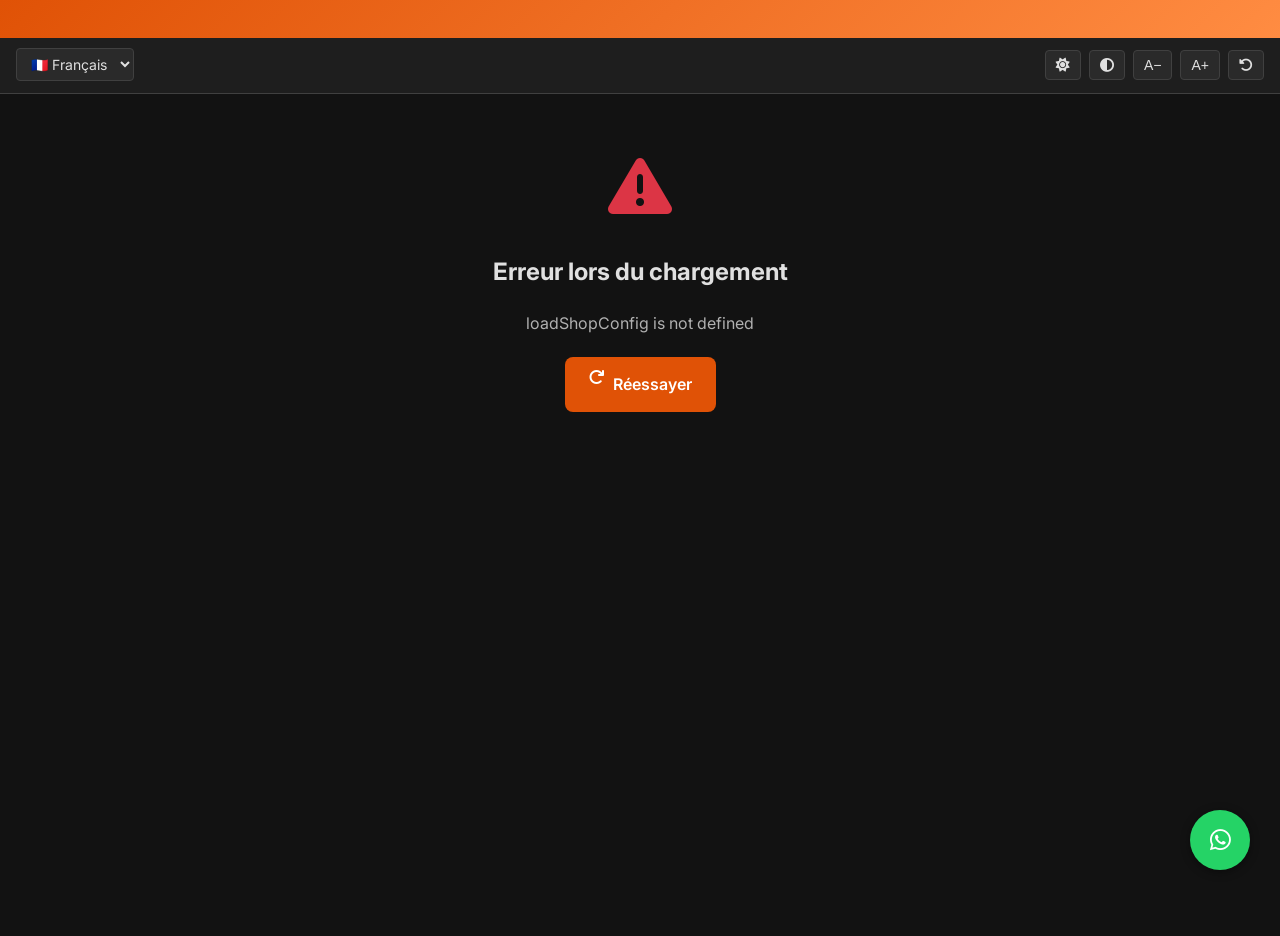
==== index.html @ 634619d8 "Déplacement fichiers racine, suppression src/" ====
<!DOCTYPE html>
<html lang="fr" dir="ltr">
<head>
    <meta charset="UTF-8">
    <meta name="viewport" content="width=device-width, initial-scale=1.0, viewport-fit=cover">
    
    <!-- Métadonnées de base -->
    <meta name="theme-color" content="#E05206">
    <meta name="mobile-web-app-capable" content="yes">
    <meta name="apple-mobile-web-app-capable" content="yes">
    <meta name="apple-mobile-web-app-status-bar-style" content="black-translucent">
    <meta name="apple-mobile-web-app-title" content="Market Hub">
    <meta name="description" content="Plateforme de boutiques en ligne - Niamey Market Hub">
    <meta name="author" content="HAM Global Words">
    <meta name="robots" content="index, follow">
    
    <!-- Open Graph -->
    <meta property="og:title" content="Niamey Market Hub">
    <meta property="og:description" content="Plateforme de boutiques en ligne">
    <meta property="og:type" content="website">
    <meta property="og:locale" content="fr_FR">
    <meta property="og:site_name" content="Niamey Market Hub">
    
    <!-- Twitter Card -->
    <meta name="twitter:card" content="summary_large_image">
    <meta name="twitter:title" content="Niamey Market Hub">
    <meta name="twitter:description" content="Plateforme de boutiques en ligne">
    
    <!-- Icônes -->
    <link rel="icon" type="image/png" sizes="96x96" href="assets/favicon-96x96.png">
    <link rel="apple-touch-icon" sizes="180x180" href="assets/icons/icon-180x180.png">
    
    <!-- Préchargements -->
    <link rel="preconnect" href="https://fonts.googleapis.com">
    <link rel="preconnect" href="https://fonts.gstatic.com" crossorigin>
    <link rel="preconnect" href="https://cdnjs.cloudflare.com">
    <link rel="preconnect" href="https://cdn.onesignal.com">
    
    <!-- Préchargement des ressources critiques -->
    <link rel="preload" href="https://fonts.googleapis.com/css2?family=Inter:wght@400;500;600;700&display=swap" as="style">
    <link rel="preload" href="https://cdnjs.cloudflare.com/ajax/libs/font-awesome/6.4.0/css/all.min.css" as="style">
    
    <!-- Styles -->
    <link rel="stylesheet" href="https://fonts.googleapis.com/css2?family=Inter:wght@400;500;600;700&display=swap">
    <link rel="stylesheet" href="https://cdnjs.cloudflare.com/ajax/libs/font-awesome/6.4.0/css/all.min.css" 
          integrity="sha512-iecdLmaskl7CVkqkXNQ/ZH/XLlvWZOJyj7Yy7tcenmpD1ypASozpmT/E0iPtmFIB46ZmdtAc9eNBvH0H/ZpiBw==" 
          crossorigin="anonymous" referrerpolicy="no-referrer">
    <link rel="stylesheet" href="css/styles.css">
    
    <!-- Manifest PWA -->
    <link rel="manifest" href="manifest.json">
    
    <!-- OneSignal (optionnel - décommenter pour activer) -->
    <!--
    <script src="https://cdn.onesignal.com/sdks/web/v16/OneSignalSDK.page.js" defer></script>
    -->
    
    <title>Niamey Market Hub</title>
</head>
<body>
    <!-- Fallback si JavaScript désactivé -->
    <noscript>
        <div style="
            padding: 40px;
            text-align: center;
            font-family: system-ui, sans-serif;
            background: #fff3cd;
            color: #856404;
            border-bottom: 3px solid #ffc107;
        ">
            <h2>⚠️ JavaScript requis</h2>
            <p>Cette application nécessite JavaScript pour fonctionner.</p>
            <p>Veuillez activer JavaScript dans les paramètres de votre navigateur.</p>
        </div>
    </noscript>

    <!-- Bannière défilante -->
    <div class="construction-banner" role="marquee" aria-live="polite">
        <div class="construction-banner__text" id="banner-text">
            🚧 Site en construction – Certaines fonctionnalités peuvent être limitées 🚧
        </div>
    </div>

    <!-- Barre d'outils d'accessibilité -->
    <header class="toolbar" role="toolbar" aria-label="Outils d'accessibilité">
        <div class="toolbar-left">
            <label for="lang-selector" class="sr-only">Choisir la langue</label>
            <select id="lang-selector" class="toolbar-select" aria-label="Langue">
                <option value="fr">🇫🇷 Français</option>
                <option value="en">🇬🇧 English</option>
            </select>
        </div>
        <div class="toolbar-right">
            <button id="theme-toggle" class="toolbar-btn" title="Mode sombre" aria-label="Basculer le mode sombre">
                <i class="fas fa-moon" aria-hidden="true"></i>
            </button>
            <button id="high-contrast-toggle" class="toolbar-btn" title="Contraste élevé" aria-label="Basculer le contraste élevé">
                <i class="fas fa-adjust" aria-hidden="true"></i>
            </button>
            <button id="font-decrease" class="toolbar-btn" title="Texte plus petit" aria-label="Diminuer la taille du texte">A−</button>
            <button id="font-increase" class="toolbar-btn" title="Texte plus grand" aria-label="Augmenter la taille du texte">A+</button>
            <button id="font-reset" class="toolbar-btn" title="Réinitialiser" aria-label="Réinitialiser la taille du texte">
                <i class="fas fa-undo-alt" aria-hidden="true"></i>
            </button>
        </div>
    </header>

    <!-- Conteneur principal de l'application -->
    <main id="app" role="main">
        <!-- Rendu dynamique par ui.js -->
        <div class="loading">
            <div class="loading-spinner" aria-label="Chargement en cours"></div>
            <p>Chargement de la boutique...</p>
        </div>
    </main>

    <!-- Footer -->
    <footer id="footer-app" role="contentinfo">
        <!-- Rendu dynamique par ui.js -->
    </footer>

    <!-- Bouton WhatsApp flottant -->
    <div class="whatsapp-float" id="whatsappFloat" aria-label="Contact WhatsApp">
        <div class="whatsapp-float__bubble" id="whatsappBubble" aria-hidden="true">Besoin d'aide ?</div>
        <a href="#" target="_blank" rel="noopener noreferrer" class="whatsapp-float__btn" id="whatsappLink" 
           aria-label="Contacter via WhatsApp">
            <i class="fab fa-whatsapp" aria-hidden="true"></i>
        </a>
    </div>

    <!-- ==========================================
         SCRIPTS - Ordre de chargement optimisé
         Tous en mode module pour cohérence
         ========================================== -->
    
    <!-- Fondations (non-module pour compatibilité) -->
    <script src="js/utils.js" defer></script>
    
    <!-- i18n et config (dépendances pour le reste) -->
    <script src="js/i18n.js" defer></script>
    <script src="js/shop-config.js" defer></script>
    
    <!-- Modules ES6 -->
    <script type="module">
        // Importer les modules dans l'ordre
        import './js/api.js';
        import './js/auth.js';
        import './js/theme.js';
        import './js/cart.js';
        import './js/payments.js';
        import './js/install.js';
        import './js/shop-loader.js';
        import './js/ui.js';
        import './js/app.js';
    </script>

    <!-- Fallback pour navigateurs sans support modules -->
    <script nomodule>
        console.warn('Votre navigateur ne supporte pas les modules ES6. Certaines fonctionnalités peuvent être limitées.');
        
        // Charger les scripts de manière traditionnelle
        const scripts = [
            'js/api.js',
            'js/auth.js',
            'js/theme.js',
            'js/cart.js',
            'js/payments.js',
            'js/install.js',
            'js/shop-loader.js',
            'js/ui.js',
            'js/app.js'
        ];
        
        scripts.forEach(src => {
            const script = document.createElement('script');
            script.src = src;
            script.defer = true;
            document.body.appendChild(script);
        });
    </script>

    <!-- Service Worker -->
    <script>
        if ('serviceWorker' in navigator) {
            window.addEventListener('load', () => {
                navigator.serviceWorker.register('/sw.js', { scope: '/' })
                    .then(registration => {
                        console.log('✅ Service Worker enregistré:', registration.scope);
                        
                        // Vérifier les mises à jour
                        registration.addEventListener('updatefound', () => {
                            const newWorker = registration.installing;
                            console.log('🔄 Nouveau Service Worker trouvé');
                            
                            newWorker.addEventListener('statechange', () => {
                                if (newWorker.state === 'installed' && navigator.serviceWorker.controller) {
                                    console.log('🆕 Nouvelle version disponible - actualisez la page');
                                    // Optionnel : afficher une notification à l'utilisateur
                                }
                            });
                        });
                    })
                    .catch(err => {
                        console.error('❌ Erreur Service Worker:', err);
                    });
            });
        }
    </script>

    <!-- OneSignal Initialisation (optionnel) -->
    <!--
    <script>
        window.OneSignalDeferred = window.OneSignalDeferred || [];
        OneSignalDeferred.push(function(OneSignal) {
            OneSignal.init({
                appId: "YOUR_ONESIGNAL_APP_ID",
                notifyButton: {
                    enable: false
                },
                allowLocalhostAsSecureOrigin: true,
                serviceWorkerParam: { scope: '/' },
                serviceWorkerPath: 'OneSignalSDKWorker.js'
            });
        });
    </script>
    -->
</body>
</html>
---- css/styles.css ----
/* ==========================================
   Niamey Market Hub – Styles génériques
   Version 2.0 – Accessible et performant
   ========================================== */

/* ---------- RESET & BASE ---------- */
*, *::before, *::after {
    margin: 0;
    padding: 0;
    box-sizing: border-box;
}

:root {
    /* Couleurs dynamiques (modifiées par shop-loader.js) */
    --orange: #E05206;
    --secondary: #1B6B93;
    
    /* Couleurs du thème */
    --bg-primary: #ffffff;
    --bg-secondary: #f8f9fa;
    --bg-card: #ffffff;
    --text-primary: #1a1a2e;
    --text-secondary: #6c757d;
    --text-muted: #adb5bd;
    --border-color: #dee2e6;
    --shadow: 0 2px 10px rgba(0, 0, 0, 0.1);
    --shadow-hover: 0 8px 25px rgba(0, 0, 0, 0.15);
    --radius: 12px;
    --radius-sm: 8px;
    --radius-xs: 4px;
    
    /* Typographie */
    --font-family: 'Inter', 'Segoe UI', system-ui, -apple-system, sans-serif;
    --font-size-xs: 0.75rem;
    --font-size-sm: 0.875rem;
    --font-size-base: 1rem;
    --font-size-lg: 1.125rem;
    --font-size-xl: 1.25rem;
    --font-size-2xl: 1.5rem;
    --font-size-3xl: 2rem;
    
    /* Transitions */
    --transition: all 0.3s ease;
    
    /* Accessibilité */
    --focus-ring: 3px solid var(--orange);
    --focus-ring-offset: 2px;
}

/* ---------- UTILITAIRES ACCESSIBILITÉ ---------- */
.sr-only {
    position: absolute;
    width: 1px;
    height: 1px;
    padding: 0;
    margin: -1px;
    overflow: hidden;
    clip: rect(0, 0, 0, 0);
    white-space: nowrap;
    border: 0;
}

/* ---------- FOCUS VISIBLE (AJOUTÉ) ---------- */
:focus-visible {
    outline: var(--focus-ring);
    outline-offset: var(--focus-ring-offset);
    border-radius: var(--radius-xs);
}

:focus:not(:focus-visible) {
    outline: none;
}

/* ---------- THÈME SOMBRE ---------- */
[data-theme="dark"] {
    --bg-primary: #121212;
    --bg-secondary: #1e1e1e;
    --bg-card: #2a2a2a;
    --text-primary: #e0e0e0;
    --text-secondary: #b0b0b0;
    --text-muted: #808080;
    --border-color: #404040;
    --shadow: 0 2px 10px rgba(0, 0, 0, 0.4);
    --shadow-hover: 0 8px 25px rgba(0, 0, 0, 0.6);
}

/* ---------- THÈME CONTRASTE ÉLEVÉ ---------- */
[data-contrast="high"] {
    --bg-primary: #000000;
    --bg-secondary: #1a1a1a;
    --bg-card: #000000;
    --text-primary: #ffffff;
    --text-secondary: #ffff00;
    --text-muted: #cccccc;
    --border-color: #ffffff;
    --orange: #ff6600;
    --secondary: #00ffff;
    --focus-ring: 3px solid #ffff00;
}

/* ---------- POLICE GRANDE ---------- */
[data-font="large"] {
    --font-size-xs: 0.875rem;
    --font-size-sm: 1rem;
    --font-size-base: 1.125rem;
    --font-size-lg: 1.25rem;
    --font-size-xl: 1.5rem;
    --font-size-2xl: 1.75rem;
    --font-size-3xl: 2.25rem;
}

/* ---------- POLICE TRÈS GRANDE ---------- */
[data-font="xlarge"] {
    --font-size-xs: 1rem;
    --font-size-sm: 1.125rem;
    --font-size-base: 1.25rem;
    --font-size-lg: 1.5rem;
    --font-size-xl: 1.75rem;
    --font-size-2xl: 2rem;
    --font-size-3xl: 2.5rem;
}

/* ---------- RÉDUCTION MOUVEMENT (AJOUTÉ) ---------- */
@media (prefers-reduced-motion: reduce) {
    *,
    *::before,
    *::after {
        animation-duration: 0.01ms !important;
        animation-iteration-count: 1 !important;
        transition-duration: 0.01ms !important;
        scroll-behavior: auto !important;
    }
}

body {
    font-family: var(--font-family);
    font-size: var(--font-size-base);
    background-color: var(--bg-primary);
    color: var(--text-primary);
    line-height: 1.6;
    min-height: 100vh;
    transition: background-color 0.3s ease, color 0.3s ease;
}

/* ---------- BANNIÈRE DÉFILANTE ---------- */
.construction-banner {
    position: fixed;
    top: 0;
    left: 0;
    right: 0;
    z-index: 9999;
    background: linear-gradient(135deg, var(--orange), #ff8c42);
    color: white;
    padding: 8px 0;
    overflow: hidden;
    white-space: nowrap;
    font-size: var(--font-size-sm);
    font-weight: 600;
    letter-spacing: 0.5px;
}

.construction-banner__text {
    display: inline-block;
    animation: scroll-left 25s linear infinite;
    padding-left: 100%;
}

@keyframes scroll-left {
    0% { transform: translateX(0); }
    100% { transform: translateX(-100%); }
}

/* ---------- BARRE D'OUTILS ---------- */
.toolbar {
    display: flex;
    justify-content: space-between;
    align-items: center;
    padding: 12px 16px;
    margin-top: 36px;
    background: var(--bg-secondary);
    border-bottom: 1px solid var(--border-color);
    position: sticky;
    top: 36px;
    z-index: 1000;
}

.toolbar-left,
.toolbar-right {
    display: flex;
    align-items: center;
    gap: 8px;
}

.toolbar-select {
    padding: 6px 10px;
    border-radius: var(--radius-xs);
    border: 1px solid var(--border-color);
    background: var(--bg-card);
    color: var(--text-primary);
    font-family: var(--font-family);
    font-size: var(--font-size-sm);
    cursor: pointer;
}

.toolbar-select:focus-visible {
    outline: var(--focus-ring);
    outline-offset: var(--focus-ring-offset);
}

.toolbar-btn {
    padding: 6px 10px;
    border: none;
    border-radius: var(--radius-xs);
    background: var(--bg-card);
    color: var(--text-primary);
    cursor: pointer;
    font-size: var(--font-size-sm);
    transition: var(--transition);
    border: 1px solid var(--border-color);
}

.toolbar-btn:hover {
    background: var(--orange);
    color: white;
    border-color: var(--orange);
}

.toolbar-btn:focus-visible {
    outline: var(--focus-ring);
    outline-offset: var(--focus-ring-offset);
}

/* ---------- CONTENEUR PRINCIPAL ---------- */
#app {
    max-width: 1200px;
    margin: 0 auto;
    padding: 20px;
    min-height: calc(100vh - 200px);
}

/* ---------- BOUTIQUE HEADER ---------- */
.shop-header {
    text-align: center;
    padding: 40px 20px;
    background: linear-gradient(135deg, var(--orange), var(--secondary));
    color: white;
    border-radius: var(--radius);
    margin-bottom: 30px;
}

.shop-header__logo {
    width: 120px;
    height: 120px;
    border-radius: 50%;
    object-fit: cover;
    border: 4px solid white;
    box-shadow: var(--shadow);
    margin-bottom: 15px;
}

.shop-header__name {
    font-size: var(--font-size-3xl);
    font-weight: 700;
    margin-bottom: 5px;
}

.shop-header__tagline {
    font-size: var(--font-size-lg);
    opacity: 0.9;
}

/* ---------- BARRE DE FILTRES ---------- */
.filters-bar {
    display: flex;
    justify-content: space-between;
    align-items: center;
    padding: 16px 0;
    margin-bottom: 20px;
    flex-wrap: wrap;
    gap: 10px;
}

.filters-bar__left {
    display: flex;
    gap: 10px;
    flex-wrap: wrap;
}

.filters-bar__right {
    color: var(--text-secondary);
    font-size: var(--font-size-sm);
}

/* ---------- GRILLE PRODUITS ---------- */
.products-grid {
    display: grid;
    grid-template-columns: repeat(auto-fill, minmax(280px, 1fr));
    gap: 20px;
    margin: 30px 0;
}

.product-card {
    background: var(--bg-card);
    border: 1px solid var(--border-color);
    border-radius: var(--radius);
    overflow: hidden;
    transition: var(--transition);
    cursor: pointer;
}

.product-card:hover {
    transform: translateY(-5px);
    box-shadow: var(--shadow-hover);
}

.product-card:focus-visible {
    outline: var(--focus-ring);
    outline-offset: var(--focus-ring-offset);
}

.product-card__image {
    width: 100%;
    height: 250px;
    object-fit: cover;
    background: var(--bg-secondary);
}

.product-card__badge {
    position: absolute;
    top: 10px;
    right: 10px;
    padding: 4px 10px;
    border-radius: 20px;
    font-size: var(--font-size-xs);
    font-weight: 600;
    text-transform: uppercase;
}

.product-card__badge--new {
    background: #28a745;
    color: white;
}

.product-card__badge--used {
    background: var(--secondary);
    color: white;
}

.product-card__badge--refurbished {
    background: #6f42c1;
    color: white;
}

.product-card__info {
    padding: 16px;
}

.product-card__name {
    font-size: var(--font-size-lg);
    font-weight: 600;
    margin-bottom: 8px;
    color: var(--text-primary);
}

.product-card__price {
    display: flex;
    align-items: center;
    gap: 8px;
    margin-bottom: 8px;
    flex-wrap: wrap;
}

.product-card__price-current {
    font-size: var(--font-size-xl);
    font-weight: 700;
    color: var(--orange);
}

.product-card__price-old {
    font-size: var(--font-size-sm);
    color: var(--text-muted);
    text-decoration: line-through;
}

.product-card__rating {
    color: #ffc107;
    font-size: var(--font-size-sm);
}

/* ---------- BOUTONS ---------- */
.btn {
    display: inline-flex;
    align-items: center;
    justify-content: center;
    gap: 8px;
    padding: 12px 24px;
    border: none;
    border-radius: var(--radius-sm);
    font-family: var(--font-family);
    font-size: var(--font-size-base);
    font-weight: 600;
    cursor: pointer;
    transition: var(--transition);
    text-decoration: none;
}

.btn:focus-visible {
    outline: var(--focus-ring);
    outline-offset: var(--focus-ring-offset);
}

.btn-primary {
    background: var(--orange);
    color: white;
}

.btn-primary:hover {
    background: #c44504;
    transform: translateY(-2px);
}

.btn-secondary {
    background: var(--secondary);
    color: white;
}

.btn-secondary:hover {
    background: #155a75;
    transform: translateY(-2px);
}

.btn-outline {
    background: transparent;
    color: var(--orange);
    border: 2px solid var(--orange);
}

.btn-outline:hover {
    background: var(--orange);
    color: white;
}

.btn-whatsapp {
    background: #25D366;
    color: white;
}

.btn-whatsapp:hover {
    background: #1da851;
}

/* ---------- MODAL ---------- */
.modal-overlay {
    position: fixed;
    top: 0;
    left: 0;
    right: 0;
    bottom: 0;
    background: rgba(0, 0, 0, 0.6);
    display: flex;
    align-items: center;
    justify-content: center;
    z-index: 10000;
    padding: 20px;
}

.modal {
    background: var(--bg-card);
    border-radius: var(--radius);
    padding: 30px;
    max-width: 600px;
    width: 100%;
    max-height: 90vh;
    overflow-y: auto;
    position: relative;
}

.modal__close {
    position: absolute;
    top: 15px;
    right: 15px;
    background: none;
    border: none;
    font-size: var(--font-size-xl);
    cursor: pointer;
    color: var(--text-secondary);
    width: 40px;
    height: 40px;
    display: flex;
    align-items: center;
    justify-content: center;
    border-radius: 50%;
    transition: var(--transition);
}

.modal__close:hover {
    background: var(--bg-secondary);
    color: var(--text-primary);
}

.modal__close:focus-visible {
    outline: var(--focus-ring);
    outline-offset: var(--focus-ring-offset);
}

/* ---------- WHATSAPP FLOAT (CORRIGÉ ligne 203) ---------- */
.whatsapp-float {
    position: fixed;
    bottom: 30px;
    right: 30px;
    z-index: 9999;
    display: flex;
    align-items: center;
    gap: 10px;
}

/* ---------- WHATSAPP FLOAT ---------- */
.whatsapp-float {
    position: fixed;
    bottom: 30px;
    right: 30px;
    z-index: 9999;
    display: flex;
    align-items: center;
    gap: 10px;
}

.whatsapp-float__bubble {
    background: white;
    color: #333;
    padding: 10px 16px;
    border-radius: 20px;
    font-size: var(--font-size-sm);
    box-shadow: var(--shadow);
    opacity: 0;
    transition: opacity 0.3s ease;
    pointer-events: none;
    white-space: nowrap;
}

.whatsapp-float:hover .whatsapp-float__bubble,
.whatsapp-float:focus-within .whatsapp-float__bubble {
    opacity: 1;
}

.whatsapp-float__btn {
    width: 60px;
    height: 60px;
    border-radius: 50%;
    background: #25D366;
    color: white;
    display: flex;
    align-items: center;
    justify-content: center;
    font-size: var(--font-size-2xl);
    box-shadow: var(--shadow);
    transition: var(--transition);
    text-decoration: none;  /* ← UNE SEULE FOIS (doublon supprimé) */
}

.whatsapp-float__btn:hover {
    transform: scale(1.1);
    box-shadow: var(--shadow-hover);
}

.whatsapp-float__btn:focus-visible {
    outline: var(--focus-ring);
    outline-offset: var(--focus-ring-offset);
}

/* ---------- FOOTER ---------- */
.shop-footer {
    background: var(--bg-secondary);
    border-top: 1px solid var(--border-color);
    padding: 30px 20px;
    text-align: center;
    margin-top: 40px;
}

.shop-footer a {
    color: var(--orange);
    text-decoration: none;
    transition: var(--transition);
}

.shop-footer a:hover {
    text-decoration: underline;
}

.shop-footer a:focus-visible {
    outline: var(--focus-ring);
    outline-offset: var(--focus-ring-offset);
}

.shop-footer__dev {
    margin-top: 15px;
    font-size: var(--font-size-sm);
    color: var(--text-secondary);
}

.shop-footer__dev-logo {
    height: 30px;
    margin: 0 5px;
    vertical-align: middle;
}

/* ---------- TOAST ---------- */
.toast {
    position: fixed;
    bottom: 20px;
    left: 50%;
    transform: translateX(-50%);
    padding: 12px 24px;
    border-radius: 8px;
    z-index: 99999;
    font-size: 14px;
    box-shadow: 0 4px 12px rgba(0, 0, 0, 0.3);
    animation: fadeIn 0.3s ease;
    color: white;
    max-width: 90vw;
    text-align: center;
}

.toast--success {
    background: #28a745;
}

.toast--error {
    background: #dc3545;
}

.toast--info {
    background: #1B6B93;
}

.toast--warning {
    background: #ffc107;
    color: #333;
}

/* ---------- RESPONSIVE ---------- */
@media (max-width: 768px) {
    .toolbar {
        flex-direction: column;
        gap: 10px;
    }
    
    .toolbar-right {
        flex-wrap: wrap;
        justify-content: center;
    }
    
    .products-grid {
        grid-template-columns: repeat(auto-fill, minmax(240px, 1fr));
    }
    
    .shop-header {
        padding: 25px 15px;
    }
    
    .shop-header__name {
        font-size: var(--font-size-2xl);
    }
    
    .whatsapp-float {
        bottom: 20px;
        right: 20px;
    }
    
    .whatsapp-float__btn {
        width: 50px;
        height: 50px;
        font-size: var(--font-size-xl);
    }
    
    .modal {
        padding: 20px;
        margin: 10px;
    }
}

@media (max-width: 480px) {
    .products-grid {
        grid-template-columns: 1fr;
    }
    
    .filters-bar {
        flex-direction: column;
        align-items: stretch;
    }
    
    .filters-bar__left {
        flex-direction: column;
    }
    
    .toolbar-select {
        width: 100%;
    }
}

/* ---------- IMPRESSION ---------- */
@media print {
    .toolbar,
    .whatsapp-float,
    .construction-banner,
    .btn {
        display: none !important;
    }
    
    body {
        background: white;
        color: black;
    }
    
    .product-card {
        break-inside: avoid;
        border: 1px solid #ccc;
    }
}

/* ---------- ANIMATIONS ---------- */
@keyframes fadeIn {
    from { opacity: 0; transform: translateY(20px); }
    to { opacity: 1; transform: translateY(0); }
}

.fade-in {
    animation: fadeIn 0.5s ease forwards;
}

/* ---------- ÉTATS ---------- */
.loading {
    text-align: center;
    padding: 40px;
    color: var(--text-secondary);
}

.loading-spinner {
    display: inline-block;
    width: 40px;
    height: 40px;
    border: 4px solid var(--border-color);
    border-top-color: var(--orange);
    border-radius: 50%;
    animation: spin 0.8s linear infinite;
}

@keyframes spin {
    to { transform: rotate(360deg); }
}

.error-state {
    text-align: center;
    padding: 40px;
    color: var(--text-secondary);
}

.error-state .fas {
    margin-bottom: 15px;
}
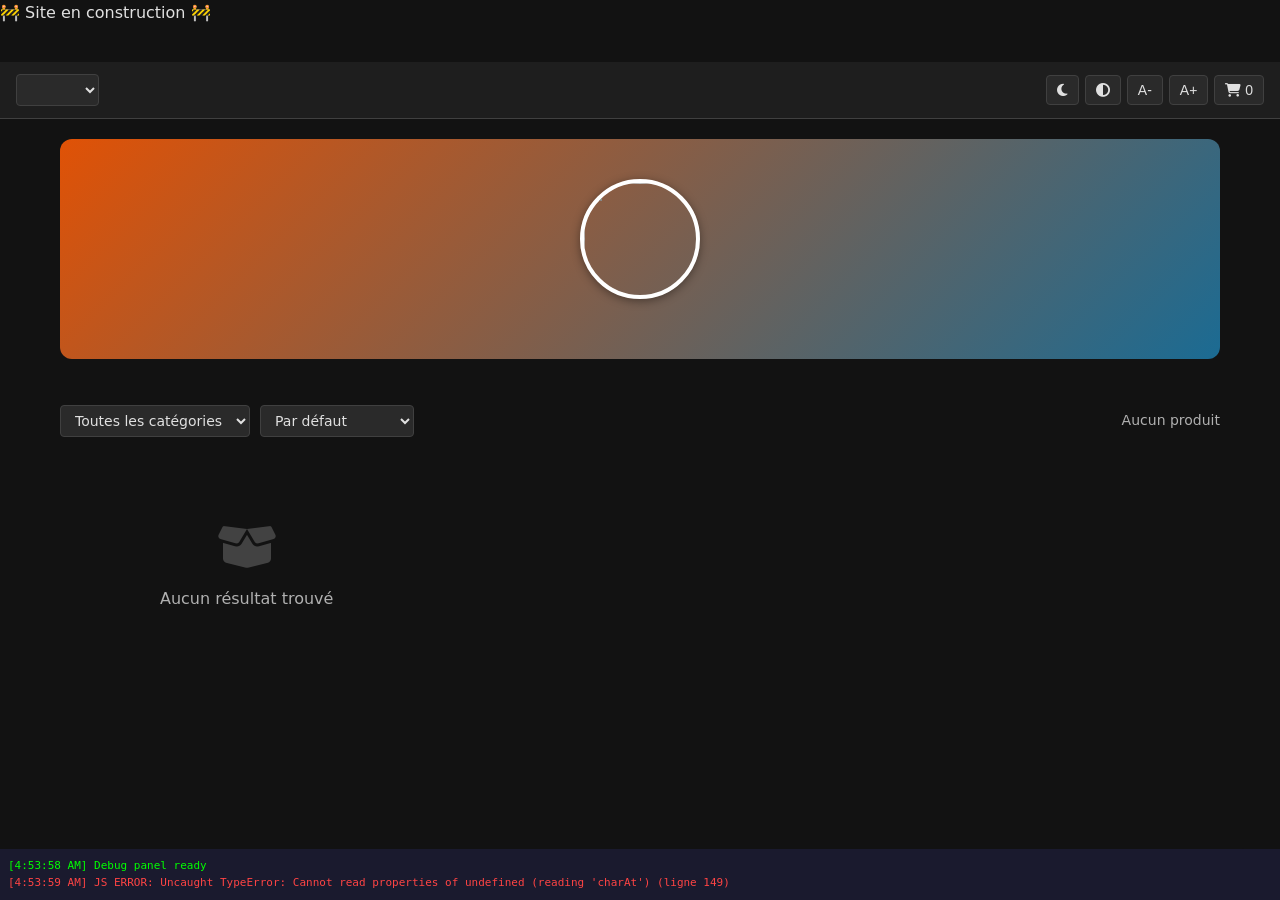
==== commit d71d6afe: "Update index.html" ====
--- a/index.html
+++ b/index.html
@@ -3,226 +3,114 @@
 <head>
     <meta charset="UTF-8">
     <meta name="viewport" content="width=device-width, initial-scale=1.0, viewport-fit=cover">
-    
-    <!-- Métadonnées de base -->
     <meta name="theme-color" content="#E05206">
     <meta name="mobile-web-app-capable" content="yes">
     <meta name="apple-mobile-web-app-capable" content="yes">
-    <meta name="apple-mobile-web-app-status-bar-style" content="black-translucent">
-    <meta name="apple-mobile-web-app-title" content="Market Hub">
-    <meta name="description" content="Plateforme de boutiques en ligne - Niamey Market Hub">
-    <meta name="author" content="HAM Global Words">
-    <meta name="robots" content="index, follow">
-    
-    <!-- Open Graph -->
+    <meta name="description" content="Niamey Market Hub – Plateforme de boutiques en ligne">
     <meta property="og:title" content="Niamey Market Hub">
-    <meta property="og:description" content="Plateforme de boutiques en ligne">
+    <meta property="og:description" content="Votre marketplace multi-boutiques">
     <meta property="og:type" content="website">
-    <meta property="og:locale" content="fr_FR">
-    <meta property="og:site_name" content="Niamey Market Hub">
-    
-    <!-- Twitter Card -->
-    <meta name="twitter:card" content="summary_large_image">
-    <meta name="twitter:title" content="Niamey Market Hub">
-    <meta name="twitter:description" content="Plateforme de boutiques en ligne">
-    
-    <!-- Icônes -->
-    <link rel="icon" type="image/png" sizes="96x96" href="assets/favicon-96x96.png">
-    <link rel="apple-touch-icon" sizes="180x180" href="assets/icons/icon-180x180.png">
-    
-    <!-- Préchargements -->
-    <link rel="preconnect" href="https://fonts.googleapis.com">
-    <link rel="preconnect" href="https://fonts.gstatic.com" crossorigin>
-    <link rel="preconnect" href="https://cdnjs.cloudflare.com">
-    <link rel="preconnect" href="https://cdn.onesignal.com">
-    
-    <!-- Préchargement des ressources critiques -->
-    <link rel="preload" href="https://fonts.googleapis.com/css2?family=Inter:wght@400;500;600;700&display=swap" as="style">
-    <link rel="preload" href="https://cdnjs.cloudflare.com/ajax/libs/font-awesome/6.4.0/css/all.min.css" as="style">
-    
-    <!-- Styles -->
-    <link rel="stylesheet" href="https://fonts.googleapis.com/css2?family=Inter:wght@400;500;600;700&display=swap">
-    <link rel="stylesheet" href="https://cdnjs.cloudflare.com/ajax/libs/font-awesome/6.4.0/css/all.min.css" 
-          integrity="sha512-iecdLmaskl7CVkqkXNQ/ZH/XLlvWZOJyj7Yy7tcenmpD1ypASozpmT/E0iPtmFIB46ZmdtAc9eNBvH0H/ZpiBw==" 
-          crossorigin="anonymous" referrerpolicy="no-referrer">
+    <link rel="icon" type="image/png" sizes="96x96" href="https://placehold.co/96x96/E05206/white?text=NMH">
+    <link rel="stylesheet" href="https://cdnjs.cloudflare.com/ajax/libs/font-awesome/6.4.0/css/all.min.css">
     <link rel="stylesheet" href="css/styles.css">
-    
-    <!-- Manifest PWA -->
     <link rel="manifest" href="manifest.json">
-    
-    <!-- OneSignal (optionnel - décommenter pour activer) -->
-    <!--
-    <script src="https://cdn.onesignal.com/sdks/web/v16/OneSignalSDK.page.js" defer></script>
-    -->
-    
     <title>Niamey Market Hub</title>
 </head>
 <body>
-    <!-- Fallback si JavaScript désactivé -->
     <noscript>
-        <div style="
-            padding: 40px;
-            text-align: center;
-            font-family: system-ui, sans-serif;
-            background: #fff3cd;
-            color: #856404;
-            border-bottom: 3px solid #ffc107;
-        ">
+        <div style="padding:40px;text-align:center;background:#fff3cd;color:#856404;">
             <h2>⚠️ JavaScript requis</h2>
-            <p>Cette application nécessite JavaScript pour fonctionner.</p>
-            <p>Veuillez activer JavaScript dans les paramètres de votre navigateur.</p>
+            <p>Cette application nécessite JavaScript.</p>
         </div>
     </noscript>
 
-    <!-- Bannière défilante -->
-    <div class="construction-banner" role="marquee" aria-live="polite">
-        <div class="construction-banner__text" id="banner-text">
-            🚧 Site en construction – Certaines fonctionnalités peuvent être limitées 🚧
-        </div>
-    </div>
+    <div class="banner"><div class="banner-text">🚧 Site en construction 🚧</div></div>
 
-    <!-- Barre d'outils d'accessibilité -->
-    <header class="toolbar" role="toolbar" aria-label="Outils d'accessibilité">
-        <div class="toolbar-left">
-            <label for="lang-selector" class="sr-only">Choisir la langue</label>
-            <select id="lang-selector" class="toolbar-select" aria-label="Langue">
-                <option value="fr">🇫🇷 Français</option>
-                <option value="en">🇬🇧 English</option>
-            </select>
-        </div>
-        <div class="toolbar-right">
-            <button id="theme-toggle" class="toolbar-btn" title="Mode sombre" aria-label="Basculer le mode sombre">
-                <i class="fas fa-moon" aria-hidden="true"></i>
-            </button>
-            <button id="high-contrast-toggle" class="toolbar-btn" title="Contraste élevé" aria-label="Basculer le contraste élevé">
-                <i class="fas fa-adjust" aria-hidden="true"></i>
-            </button>
-            <button id="font-decrease" class="toolbar-btn" title="Texte plus petit" aria-label="Diminuer la taille du texte">A−</button>
-            <button id="font-increase" class="toolbar-btn" title="Texte plus grand" aria-label="Augmenter la taille du texte">A+</button>
-            <button id="font-reset" class="toolbar-btn" title="Réinitialiser" aria-label="Réinitialiser la taille du texte">
-                <i class="fas fa-undo-alt" aria-hidden="true"></i>
+    <header class="toolbar">
+        <select id="lang-selector" class="toolbar-select">
+            <option value="fr">🇫🇷 FR</option>
+            <option value="en">🇬🇧 EN</option>
+        </select>
+        <div style="display:flex;gap:6px;">
+            <button id="theme-btn" class="toolbar-btn"><i class="fas fa-moon"></i></button>
+            <button id="contrast-btn" class="toolbar-btn"><i class="fas fa-adjust"></i></button>
+            <button id="font-minus" class="toolbar-btn">A-</button>
+            <button id="font-plus" class="toolbar-btn">A+</button>
+            <button id="cart-btn" class="toolbar-btn">
+                <i class="fas fa-shopping-cart"></i> <span id="cart-count">0</span>
             </button>
         </div>
     </header>
 
-    <!-- Conteneur principal de l'application -->
-    <main id="app" role="main">
-        <!-- Rendu dynamique par ui.js -->
-        <div class="loading">
-            <div class="loading-spinner" aria-label="Chargement en cours"></div>
-            <p>Chargement de la boutique...</p>
-        </div>
-    </main>
+    <main id="app"><div class="loading">Chargement...</div></main>
+    <footer id="footer"></footer>
 
-    <!-- Footer -->
-    <footer id="footer-app" role="contentinfo">
-        <!-- Rendu dynamique par ui.js -->
-    </footer>
-
-    <!-- Bouton WhatsApp flottant -->
-    <div class="whatsapp-float" id="whatsappFloat" aria-label="Contact WhatsApp">
-        <div class="whatsapp-float__bubble" id="whatsappBubble" aria-hidden="true">Besoin d'aide ?</div>
-        <a href="#" target="_blank" rel="noopener noreferrer" class="whatsapp-float__btn" id="whatsappLink" 
-           aria-label="Contacter via WhatsApp">
-            <i class="fab fa-whatsapp" aria-hidden="true"></i>
+    <div class="whatsapp-float">
+        <a href="#" target="_blank" rel="noopener" class="whatsapp-btn" id="whatsapp-link">
+            <i class="fab fa-whatsapp"></i>
         </a>
     </div>
 
-    <!-- ==========================================
-         SCRIPTS - Ordre de chargement optimisé
-         Tous en mode module pour cohérence
-         ========================================== -->
-    
-    <!-- Fondations (non-module pour compatibilité) -->
-    <script src="js/utils.js" defer></script>
-    
-    <!-- i18n et config (dépendances pour le reste) -->
-    <script src="js/i18n.js" defer></script>
-    <script src="js/shop-config.js" defer></script>
-    
-    <!-- Modules ES6 -->
-    <script type="module">
-        // Importer les modules dans l'ordre
-        import './js/api.js';
-        import './js/auth.js';
-        import './js/theme.js';
-        import './js/cart.js';
-        import './js/payments.js';
-        import './js/install.js';
-        import './js/shop-loader.js';
-        import './js/ui.js';
-        import './js/app.js';
+    <div class="modal-overlay" id="product-modal" style="display:none;">
+        <div class="modal">
+            <button class="modal-close" id="modal-close">&times;</button>
+            <div id="modal-content"></div>
+        </div>
+    </div>
+    <div class="modal-overlay" id="cart-modal" style="display:none;">
+        <div class="modal">
+            <button class="modal-close" id="cart-modal-close">&times;</button>
+            <div id="cart-modal-content"></div>
+        </div>
+    </div>
+    <div id="toast-container"></div>
+
+    <!-- ========== DEBUG PANEL ========== -->
+    <div id="debug-panel" style="position:fixed; bottom:0; left:0; right:0; background:#1a1a2e; color:#0f0; padding:8px; font-size:11px; z-index:99999; max-height:150px; overflow:auto; font-family:monospace; display:none;"></div>
+    <script>
+        (function() {
+            var debugEl = document.getElementById('debug-panel');
+            function debug(msg, type) {
+                type = type || 'log';
+                var color = type === 'error' ? '#f44' : type === 'warn' ? '#fa0' : '#0f0';
+                var time = new Date().toLocaleTimeString();
+                debugEl.innerHTML += '<div style="color:' + color + '">[' + time + '] ' + msg + '</div>';
+                debugEl.style.display = 'block';
+            }
+            window.debug = debug;
+            window.onerror = function(msg, url, line) {
+                debug('JS ERROR: ' + msg + ' (ligne ' + line + ')', 'error');
+                return false;
+            };
+            window.addEventListener('unhandledrejection', function(e) {
+                debug('PROMISE REJECTED: ' + (e.reason && e.reason.message ? e.reason.message : e.reason), 'error');
+            });
+            // Vérifier après 4 secondes si le loader est encore là
+            setTimeout(function() {
+                var app = document.getElementById('app');
+                if (app && app.innerHTML.indexOf('Chargement') > -1) {
+                    debug('WARN: Loader toujours affiché après 4 secondes', 'warn');
+                }
+            }, 4000);
+            debug('Debug panel ready');
+        })();
     </script>
 
-    <!-- Fallback pour navigateurs sans support modules -->
-    <script nomodule>
-        console.warn('Votre navigateur ne supporte pas les modules ES6. Certaines fonctionnalités peuvent être limitées.');
-        
-        // Charger les scripts de manière traditionnelle
-        const scripts = [
-            'js/api.js',
-            'js/auth.js',
-            'js/theme.js',
-            'js/cart.js',
-            'js/payments.js',
-            'js/install.js',
-            'js/shop-loader.js',
-            'js/ui.js',
-            'js/app.js'
-        ];
-        
-        scripts.forEach(src => {
-            const script = document.createElement('script');
-            script.src = src;
-            script.defer = true;
-            document.body.appendChild(script);
-        });
-    </script>
+    <!-- Scripts – Ordre critique -->
+    <script src="js/utils.js"></script>
+    <script src="js/i18n.js"></script>
+    <script src="js/theme.js"></script>
+    <script src="js/cart.js"></script>
+    <script src="js/shop-config.js"></script>
+    <script src="js/shop-loader.js"></script>
+    <script src="js/ui.js"></script>
+    <script src="js/app.js"></script>
 
     <!-- Service Worker -->
     <script>
         if ('serviceWorker' in navigator) {
-            window.addEventListener('load', () => {
-                navigator.serviceWorker.register('/sw.js', { scope: '/' })
-                    .then(registration => {
-                        console.log('✅ Service Worker enregistré:', registration.scope);
-                        
-                        // Vérifier les mises à jour
-                        registration.addEventListener('updatefound', () => {
-                            const newWorker = registration.installing;
-                            console.log('🔄 Nouveau Service Worker trouvé');
-                            
-                            newWorker.addEventListener('statechange', () => {
-                                if (newWorker.state === 'installed' && navigator.serviceWorker.controller) {
-                                    console.log('🆕 Nouvelle version disponible - actualisez la page');
-                                    // Optionnel : afficher une notification à l'utilisateur
-                                }
-                            });
-                        });
-                    })
-                    .catch(err => {
-                        console.error('❌ Erreur Service Worker:', err);
-                    });
-            });
+            navigator.serviceWorker.register('sw.js').catch(function(){});
         }
     </script>
-
-    <!-- OneSignal Initialisation (optionnel) -->
-    <!--
-    <script>
-        window.OneSignalDeferred = window.OneSignalDeferred || [];
-        OneSignalDeferred.push(function(OneSignal) {
-            OneSignal.init({
-                appId: "YOUR_ONESIGNAL_APP_ID",
-                notifyButton: {
-                    enable: false
-                },
-                allowLocalhostAsSecureOrigin: true,
-                serviceWorkerParam: { scope: '/' },
-                serviceWorkerPath: 'OneSignalSDKWorker.js'
-            });
-        });
-    </script>
-    -->
 </body>
 </html>
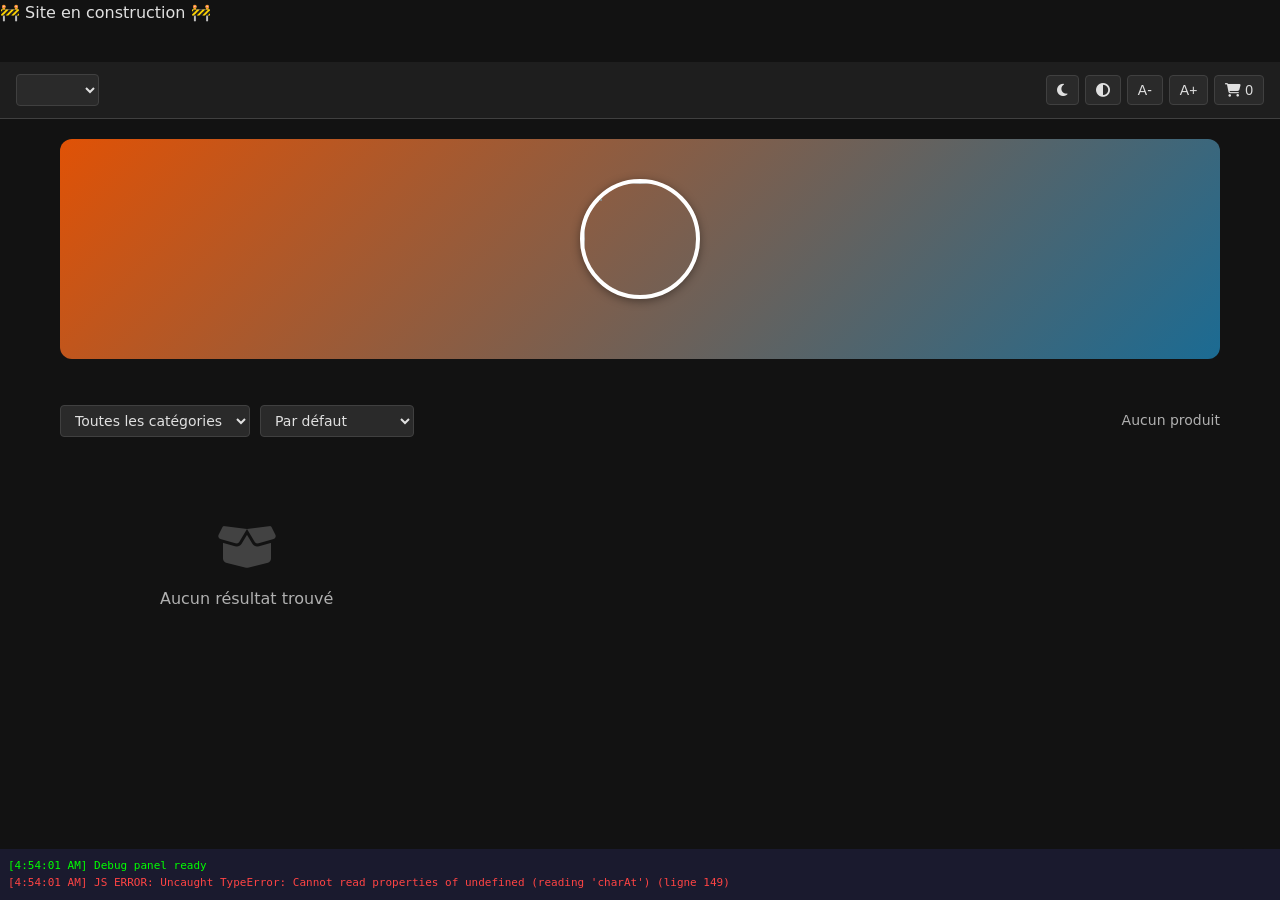
==== commit daab8d1f: "Update index.html" ====
--- a/index.html
+++ b/index.html
@@ -85,7 +85,6 @@
             window.addEventListener('unhandledrejection', function(e) {
                 debug('PROMISE REJECTED: ' + (e.reason && e.reason.message ? e.reason.message : e.reason), 'error');
             });
-            // Vérifier après 4 secondes si le loader est encore là
             setTimeout(function() {
                 var app = document.getElementById('app');
                 if (app && app.innerHTML.indexOf('Chargement') > -1) {
@@ -96,12 +95,12 @@
         })();
     </script>
 
-    <!-- Scripts – Ordre critique -->
+    <!-- Scripts – Ordre critique corrigé -->
     <script src="js/utils.js"></script>
     <script src="js/i18n.js"></script>
+    <script src="js/shop-config.js"></script>
     <script src="js/theme.js"></script>
     <script src="js/cart.js"></script>
-    <script src="js/shop-config.js"></script>
     <script src="js/shop-loader.js"></script>
     <script src="js/ui.js"></script>
     <script src="js/app.js"></script>
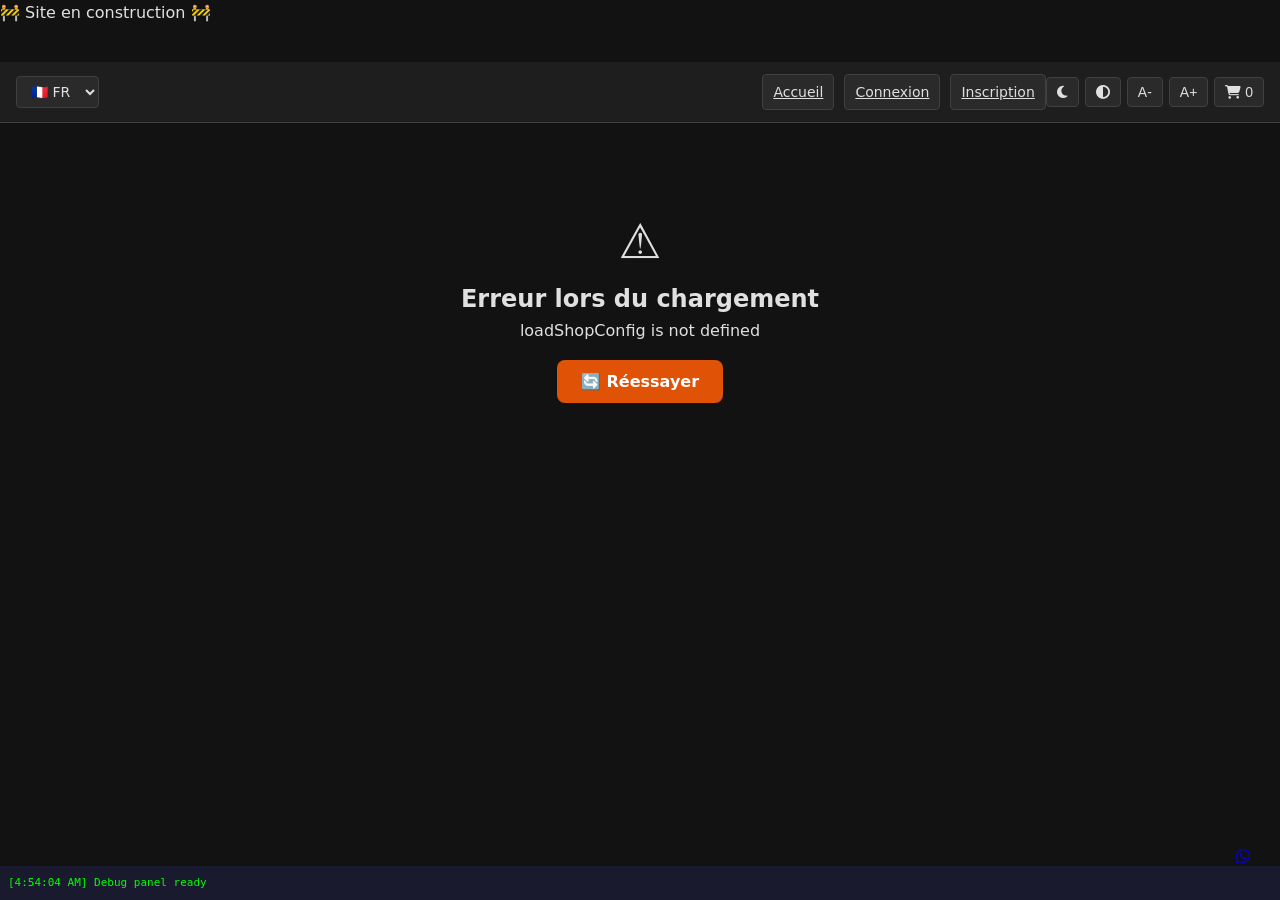
==== commit 60317ae6: "Update index.html" ====
--- a/index.html
+++ b/index.html
@@ -15,6 +15,20 @@
     <link rel="stylesheet" href="css/styles.css">
     <link rel="manifest" href="manifest.json">
     <title>Niamey Market Hub</title>
+    <style>
+        /* Styles additionnels pour les pages login/register/dashboard */
+        .page { padding: 20px; max-width: 600px; margin: 0 auto; }
+        .page h2 { margin-bottom: 20px; }
+        .page form { display: flex; flex-direction: column; gap: 12px; }
+        .page input, .page select { padding: 10px; border: 1px solid var(--border); border-radius: 8px; background: var(--surface); color: var(--text); }
+        .page button { margin-top: 8px; }
+        .my-products { display: flex; flex-direction: column; gap: 12px; margin-top: 16px; }
+        .my-product-item { display: flex; align-items: center; gap: 12px; background: var(--surface); padding: 10px; border-radius: var(--radius-sm); border: 1px solid var(--border); }
+        .my-product-item img { width: 60px; height: 60px; border-radius: 8px; object-fit: cover; }
+        .my-product-item .info { flex: 1; }
+        .my-product-item .actions { display: flex; gap: 6px; }
+        .btn-danger { background: #dc3545; color: white; }
+    </style>
 </head>
 <body>
     <noscript>
@@ -31,6 +45,12 @@
             <option value="fr">🇫🇷 FR</option>
             <option value="en">🇬🇧 EN</option>
         </select>
+        <nav style="display:flex; gap:10px; margin-left:auto;">
+            <a href="#home" class="toolbar-btn">Accueil</a>
+            <a href="#login" class="toolbar-btn" id="login-link">Connexion</a>
+            <a href="#register" class="toolbar-btn" id="register-link">Inscription</a>
+            <a href="#dashboard" class="toolbar-btn" id="dashboard-link" style="display:none;">Dashboard</a>
+        </nav>
         <div style="display:flex;gap:6px;">
             <button id="theme-btn" class="toolbar-btn"><i class="fas fa-moon"></i></button>
             <button id="contrast-btn" class="toolbar-btn"><i class="fas fa-adjust"></i></button>
@@ -51,21 +71,7 @@
         </a>
     </div>
 
-    <div class="modal-overlay" id="product-modal" style="display:none;">
-        <div class="modal">
-            <button class="modal-close" id="modal-close">&times;</button>
-            <div id="modal-content"></div>
-        </div>
-    </div>
-    <div class="modal-overlay" id="cart-modal" style="display:none;">
-        <div class="modal">
-            <button class="modal-close" id="cart-modal-close">&times;</button>
-            <div id="cart-modal-content"></div>
-        </div>
-    </div>
-    <div id="toast-container"></div>
-
-    <!-- ========== DEBUG PANEL ========== -->
+    <!-- Debug panel -->
     <div id="debug-panel" style="position:fixed; bottom:0; left:0; right:0; background:#1a1a2e; color:#0f0; padding:8px; font-size:11px; z-index:99999; max-height:150px; overflow:auto; font-family:monospace; display:none;"></div>
     <script>
         (function() {
@@ -95,15 +101,16 @@
         })();
     </script>
 
-    <!-- Scripts – Ordre critique corrigé -->
+    <!-- Scripts – Ordre critique -->
     <script src="js/utils.js"></script>
     <script src="js/i18n.js"></script>
     <script src="js/shop-config.js"></script>
     <script src="js/theme.js"></script>
     <script src="js/cart.js"></script>
-    <script src="js/shop-loader.js"></script>
-    <script src="js/ui.js"></script>
-    <script src="js/app.js"></script>
+    <script src="js/storage.js"></script>   <!-- Nouveau : base locale -->
+    <script src="js/router.js"></script>   <!-- Nouveau : routeur SPA -->
+    <script src="js/pages.js"></script>    <!-- Nouveau : vues -->
+    <script src="js/app.js"></script>      <!-- Modifié : lance le routeur -->
 
     <!-- Service Worker -->
     <script>
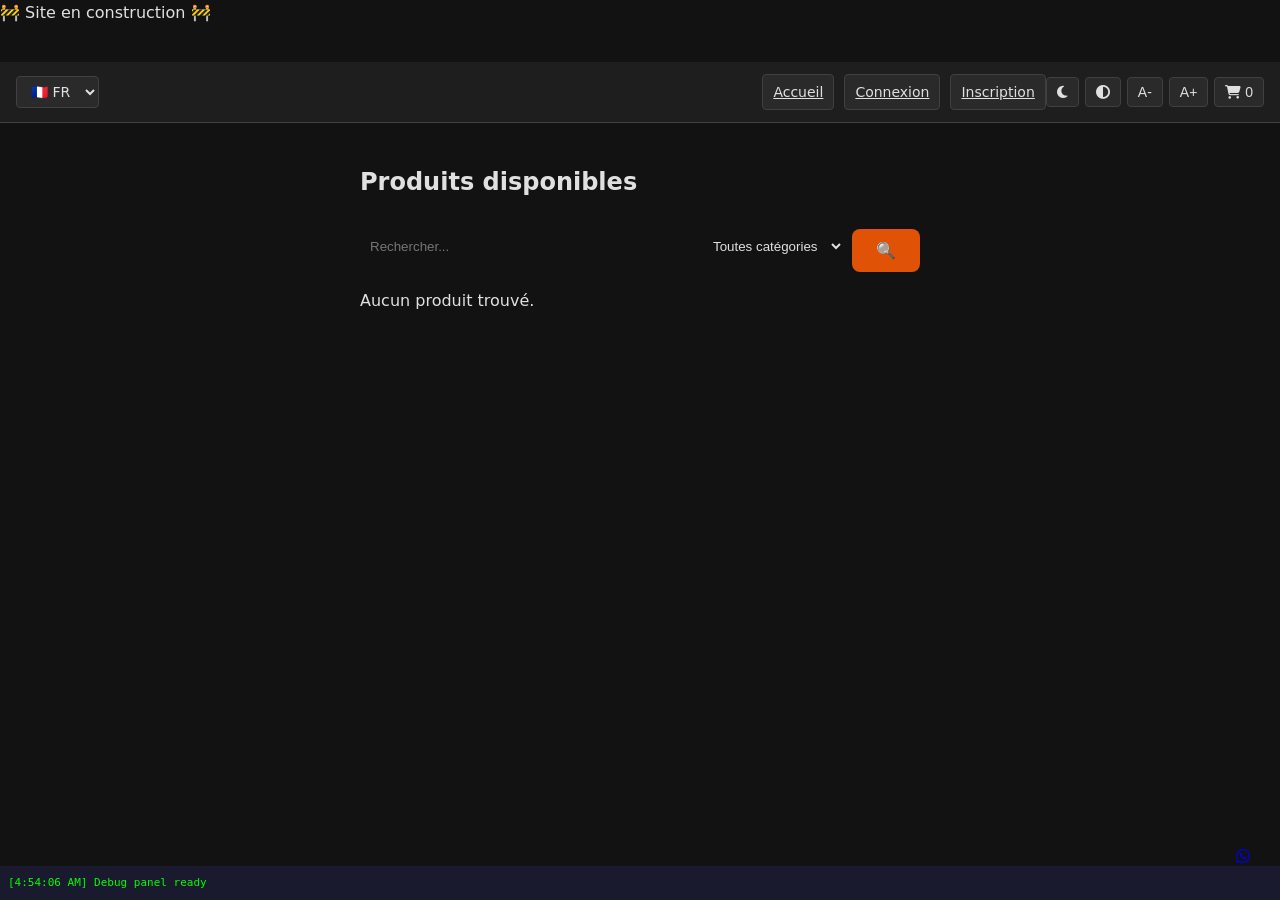
==== commit 7c9e8c13: "Update index.html" ====
--- a/index.html
+++ b/index.html
@@ -50,6 +50,7 @@
             <a href="#login" class="toolbar-btn" id="login-link">Connexion</a>
             <a href="#register" class="toolbar-btn" id="register-link">Inscription</a>
             <a href="#dashboard" class="toolbar-btn" id="dashboard-link" style="display:none;">Dashboard</a>
+            <a href="#orders" class="toolbar-btn" id="orders-link" style="display:none;">Commandes</a>
         </nav>
         <div style="display:flex;gap:6px;">
             <button id="theme-btn" class="toolbar-btn"><i class="fas fa-moon"></i></button>
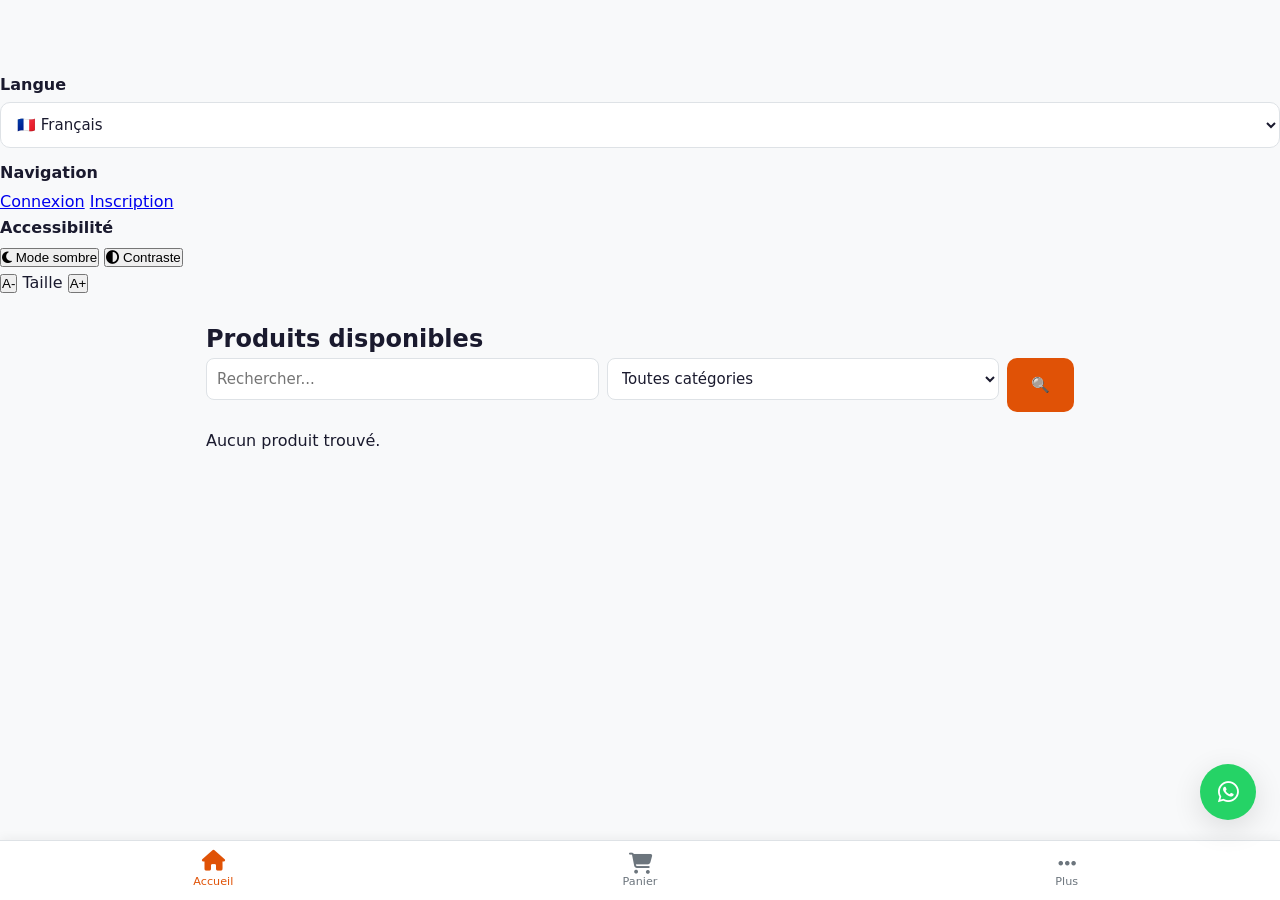
==== commit 475ed80c: "Update index.html" ====
--- a/index.html
+++ b/index.html
@@ -16,18 +16,55 @@
     <link rel="manifest" href="manifest.json">
     <title>Niamey Market Hub</title>
     <style>
-        /* Styles additionnels pour les pages login/register/dashboard */
-        .page { padding: 20px; max-width: 600px; margin: 0 auto; }
-        .page h2 { margin-bottom: 20px; }
-        .page form { display: flex; flex-direction: column; gap: 12px; }
-        .page input, .page select { padding: 10px; border: 1px solid var(--border); border-radius: 8px; background: var(--surface); color: var(--text); }
-        .page button { margin-top: 8px; }
-        .my-products { display: flex; flex-direction: column; gap: 12px; margin-top: 16px; }
-        .my-product-item { display: flex; align-items: center; gap: 12px; background: var(--surface); padding: 10px; border-radius: var(--radius-sm); border: 1px solid var(--border); }
-        .my-product-item img { width: 60px; height: 60px; border-radius: 8px; object-fit: cover; }
-        .my-product-item .info { flex: 1; }
-        .my-product-item .actions { display: flex; gap: 6px; }
-        .btn-danger { background: #dc3545; color: white; }
+        /* Barre de navigation inférieure */
+        .bottom-nav {
+            position: fixed;
+            bottom: 0;
+            left: 0;
+            right: 0;
+            background: var(--surface);
+            border-top: 1px solid var(--border);
+            display: flex;
+            justify-content: space-around;
+            align-items: center;
+            height: 60px;
+            z-index: 1100;
+            box-shadow: 0 -2px 10px rgba(0,0,0,0.05);
+        }
+        .nav-item {
+            flex: 1;
+            display: flex;
+            flex-direction: column;
+            align-items: center;
+            justify-content: center;
+            color: var(--text-light);
+            text-decoration: none;
+            font-size: 0.7rem;
+            transition: color 0.2s;
+            cursor: pointer;
+            background: none;
+            border: none;
+            font-family: var(--font-body);
+        }
+        .nav-item i { font-size: 1.3rem; margin-bottom: 2px; }
+        .nav-item.active { color: var(--primary); }
+        .badge {
+            position: absolute;
+            top: 2px;
+            right: 50%;
+            transform: translateX(18px);
+            background: var(--primary);
+            color: #fff;
+            font-size: 0.65rem;
+            padding: 2px 6px;
+            border-radius: 10px;
+            min-width: 18px;
+            text-align: center;
+            line-height: 1;
+        }
+        /* Ajustement du contenu principal pour ne pas être caché derrière la barre du bas */
+        main { padding-bottom: 80px; }
+        .whatsapp-float { bottom: 80px; }
     </style>
 </head>
 <body>
@@ -38,30 +75,42 @@
         </div>
     </noscript>
 
-    <div class="banner"><div class="banner-text">🚧 Site en construction 🚧</div></div>
+    <!-- Barre de navigation inférieure -->
+    <nav class="bottom-nav">
+        <a href="#home" class="nav-item active" id="nav-home"><i class="fas fa-home"></i><span>Accueil</span></a>
+        <a href="#orders" class="nav-item" id="nav-orders" style="display:none;"><i class="fas fa-receipt"></i><span>Commandes</span></a>
+        <button class="nav-item" id="nav-add" style="display:none;" onclick="Router.navigate('add-product')"><i class="fas fa-plus-circle"></i><span>Vendre</span></button>
+        <button class="nav-item" id="nav-cart" onclick="UI.openCart()"><i class="fas fa-shopping-cart"></i><span>Panier</span><span id="cart-count" class="badge" style="display:none;">0</span></button>
+        <button class="nav-item" id="nav-menu" onclick="toggleMenu()"><i class="fas fa-ellipsis-h"></i><span>Plus</span></button>
+    </nav>
 
-    <header class="toolbar">
-        <select id="lang-selector" class="toolbar-select">
-            <option value="fr">🇫🇷 FR</option>
-            <option value="en">🇬🇧 EN</option>
-        </select>
-        <nav style="display:flex; gap:10px; margin-left:auto;">
-            <a href="#home" class="toolbar-btn">Accueil</a>
-            <a href="#login" class="toolbar-btn" id="login-link">Connexion</a>
-            <a href="#register" class="toolbar-btn" id="register-link">Inscription</a>
-            <a href="#dashboard" class="toolbar-btn" id="dashboard-link" style="display:none;">Dashboard</a>
-            <a href="#orders" class="toolbar-btn" id="orders-link" style="display:none;">Commandes</a>
-        </nav>
-        <div style="display:flex;gap:6px;">
-            <button id="theme-btn" class="toolbar-btn"><i class="fas fa-moon"></i></button>
-            <button id="contrast-btn" class="toolbar-btn"><i class="fas fa-adjust"></i></button>
-            <button id="font-minus" class="toolbar-btn">A-</button>
-            <button id="font-plus" class="toolbar-btn">A+</button>
-            <button id="cart-btn" class="toolbar-btn">
-                <i class="fas fa-shopping-cart"></i> <span id="cart-count">0</span>
-            </button>
+    <!-- Menu "Plus" coulissant -->
+    <div class="menu-overlay" id="menu-overlay" style="display:none;" onclick="toggleMenu()"></div>
+    <div class="side-menu" id="side-menu">
+        <div class="menu-section">
+            <label>Langue</label>
+            <select id="lang-selector" class="toolbar-select">
+                <option value="fr">🇫🇷 Français</option>
+                <option value="en">🇬🇧 English</option>
+            </select>
         </div>
-    </header>
+        <div class="menu-section">
+            <label>Navigation</label>
+            <a href="#login" class="menu-link" id="login-link">Connexion</a>
+            <a href="#register" class="menu-link" id="register-link">Inscription</a>
+            <a href="#dashboard" class="menu-link" id="dashboard-link" style="display:none;">Dashboard</a>
+        </div>
+        <div class="menu-section">
+            <label>Accessibilité</label>
+            <button id="theme-btn" class="menu-btn"><i class="fas fa-moon"></i> Mode sombre</button>
+            <button id="contrast-btn" class="menu-btn"><i class="fas fa-adjust"></i> Contraste</button>
+            <div class="font-controls">
+                <button id="font-minus" class="menu-btn">A-</button>
+                <span>Taille</span>
+                <button id="font-plus" class="menu-btn">A+</button>
+            </div>
+        </div>
+    </div>
 
     <main id="app"><div class="loading">Chargement...</div></main>
     <footer id="footer"></footer>
@@ -72,8 +121,8 @@
         </a>
     </div>
 
-    <!-- Debug panel -->
-    <div id="debug-panel" style="position:fixed; bottom:0; left:0; right:0; background:#1a1a2e; color:#0f0; padding:8px; font-size:11px; z-index:99999; max-height:150px; overflow:auto; font-family:monospace; display:none;"></div>
+    <!-- Debug panel (caché) -->
+    <div id="debug-panel" style="position:fixed; bottom:70px; left:0; right:0; background:#1a1a2e; color:#0f0; padding:8px; font-size:11px; z-index:99999; max-height:150px; overflow:auto; font-family:monospace; display:none;"></div>
     <script>
         (function() {
             var debugEl = document.getElementById('debug-panel');
@@ -92,26 +141,19 @@
             window.addEventListener('unhandledrejection', function(e) {
                 debug('PROMISE REJECTED: ' + (e.reason && e.reason.message ? e.reason.message : e.reason), 'error');
             });
-            setTimeout(function() {
-                var app = document.getElementById('app');
-                if (app && app.innerHTML.indexOf('Chargement') > -1) {
-                    debug('WARN: Loader toujours affiché après 4 secondes', 'warn');
-                }
-            }, 4000);
-            debug('Debug panel ready');
         })();
     </script>
 
-    <!-- Scripts – Ordre critique -->
+    <!-- Scripts -->
     <script src="js/utils.js"></script>
     <script src="js/i18n.js"></script>
     <script src="js/shop-config.js"></script>
     <script src="js/theme.js"></script>
     <script src="js/cart.js"></script>
-    <script src="js/storage.js"></script>   <!-- Nouveau : base locale -->
-    <script src="js/router.js"></script>   <!-- Nouveau : routeur SPA -->
-    <script src="js/pages.js"></script>    <!-- Nouveau : vues -->
-    <script src="js/app.js"></script>      <!-- Modifié : lance le routeur -->
+    <script src="js/storage.js"></script>
+    <script src="js/router.js"></script>
+    <script src="js/pages.js"></script>
+    <script src="js/app.js"></script>
 
     <!-- Service Worker -->
     <script>
@@ -119,5 +161,14 @@
             navigator.serviceWorker.register('sw.js').catch(function(){});
         }
     </script>
+
+    <!-- Gestion du menu "Plus" -->
+    <script>
+        function toggleMenu() {
+            document.getElementById('side-menu').classList.toggle('open');
+            document.getElementById('menu-overlay').style.display = 
+                document.getElementById('side-menu').classList.contains('open') ? 'block' : 'none';
+        }
+    </script>
 </body>
 </html>
--- a/css/styles.css
+++ b/css/styles.css
@@ -1,390 +1,162 @@
 /* ==========================================
-   Niamey Market Hub – Styles génériques
-   Version 2.0 – Accessible et performant
+   Niamey Market Hub – Styles unifiés (Priorité 2)
+   Thème clair/sombre, animations, responsive
    ========================================== */
 
-/* ---------- RESET & BASE ---------- */
-*, *::before, *::after {
+*,
+*::before,
+*::after {
     margin: 0;
     padding: 0;
     box-sizing: border-box;
 }
 
 :root {
-    /* Couleurs dynamiques (modifiées par shop-loader.js) */
-    --orange: #E05206;
+    --primary: #E05206;
+    --primary-dark: #b84504;
     --secondary: #1B6B93;
-    
-    /* Couleurs du thème */
-    --bg-primary: #ffffff;
-    --bg-secondary: #f8f9fa;
-    --bg-card: #ffffff;
-    --text-primary: #1a1a2e;
-    --text-secondary: #6c757d;
-    --text-muted: #adb5bd;
-    --border-color: #dee2e6;
-    --shadow: 0 2px 10px rgba(0, 0, 0, 0.1);
-    --shadow-hover: 0 8px 25px rgba(0, 0, 0, 0.15);
-    --radius: 12px;
-    --radius-sm: 8px;
-    --radius-xs: 4px;
-    
-    /* Typographie */
-    --font-family: 'Inter', 'Segoe UI', system-ui, -apple-system, sans-serif;
-    --font-size-xs: 0.75rem;
-    --font-size-sm: 0.875rem;
-    --font-size-base: 1rem;
-    --font-size-lg: 1.125rem;
-    --font-size-xl: 1.25rem;
-    --font-size-2xl: 1.5rem;
-    --font-size-3xl: 2rem;
-    
-    /* Transitions */
-    --transition: all 0.3s ease;
-    
-    /* Accessibilité */
-    --focus-ring: 3px solid var(--orange);
-    --focus-ring-offset: 2px;
-}
-
-/* ---------- UTILITAIRES ACCESSIBILITÉ ---------- */
-.sr-only {
-    position: absolute;
-    width: 1px;
-    height: 1px;
-    padding: 0;
-    margin: -1px;
-    overflow: hidden;
-    clip: rect(0, 0, 0, 0);
-    white-space: nowrap;
-    border: 0;
-}
-
-/* ---------- FOCUS VISIBLE (AJOUTÉ) ---------- */
-:focus-visible {
-    outline: var(--focus-ring);
-    outline-offset: var(--focus-ring-offset);
-    border-radius: var(--radius-xs);
-}
-
-:focus:not(:focus-visible) {
-    outline: none;
-}
-
-/* ---------- THÈME SOMBRE ---------- */
-[data-theme="dark"] {
-    --bg-primary: #121212;
-    --bg-secondary: #1e1e1e;
-    --bg-card: #2a2a2a;
-    --text-primary: #e0e0e0;
-    --text-secondary: #b0b0b0;
-    --text-muted: #808080;
-    --border-color: #404040;
-    --shadow: 0 2px 10px rgba(0, 0, 0, 0.4);
-    --shadow-hover: 0 8px 25px rgba(0, 0, 0, 0.6);
-}
-
-/* ---------- THÈME CONTRASTE ÉLEVÉ ---------- */
-[data-contrast="high"] {
-    --bg-primary: #000000;
-    --bg-secondary: #1a1a1a;
-    --bg-card: #000000;
-    --text-primary: #ffffff;
-    --text-secondary: #ffff00;
-    --text-muted: #cccccc;
-    --border-color: #ffffff;
-    --orange: #ff6600;
-    --secondary: #00ffff;
-    --focus-ring: 3px solid #ffff00;
-}
-
-/* ---------- POLICE GRANDE ---------- */
-[data-font="large"] {
-    --font-size-xs: 0.875rem;
-    --font-size-sm: 1rem;
-    --font-size-base: 1.125rem;
-    --font-size-lg: 1.25rem;
-    --font-size-xl: 1.5rem;
-    --font-size-2xl: 1.75rem;
-    --font-size-3xl: 2.25rem;
-}
-
-/* ---------- POLICE TRÈS GRANDE ---------- */
-[data-font="xlarge"] {
-    --font-size-xs: 1rem;
-    --font-size-sm: 1.125rem;
-    --font-size-base: 1.25rem;
-    --font-size-lg: 1.5rem;
-    --font-size-xl: 1.75rem;
-    --font-size-2xl: 2rem;
-    --font-size-3xl: 2.5rem;
-}
-
-/* ---------- RÉDUCTION MOUVEMENT (AJOUTÉ) ---------- */
-@media (prefers-reduced-motion: reduce) {
-    *,
-    *::before,
-    *::after {
-        animation-duration: 0.01ms !important;
-        animation-iteration-count: 1 !important;
-        transition-duration: 0.01ms !important;
-        scroll-behavior: auto !important;
-    }
+    --accent: #f0a04b;
+    --bg: #f8f9fa;
+    --surface: #ffffff;
+    --text: #1a1a2e;
+    --text-light: #6c757d;
+    --border: #dee2e6;
+    --shadow: 0 2px 10px rgba(0, 0, 0, 0.08);
+    --shadow-lg: 0 8px 30px rgba(0, 0, 0, 0.12);
+    --radius: 16px;
+    --radius-sm: 10px;
+    --font: system-ui, -apple-system, 'Segoe UI', Roboto, sans-serif;
+    --transition: 0.25s ease;
+}
+
+body.dark {
+    --bg: #121212;
+    --surface: #1e1e1e;
+    --text: #e0e0e0;
+    --text-light: #a0a0a0;
+    --border: #333;
+    --shadow: 0 2px 10px rgba(0, 0, 0, 0.3);
+}
+
+body.contrast {
+    --bg: #000;
+    --surface: #000;
+    --text: #fff;
+    --text-light: #ff0;
+    --border: #fff;
+    --primary: #f60;
+    --secondary: #0ff;
 }
 
 body {
-    font-family: var(--font-family);
-    font-size: var(--font-size-base);
-    background-color: var(--bg-primary);
-    color: var(--text-primary);
+    font-family: var(--font);
+    background: var(--bg);
+    color: var(--text);
     line-height: 1.6;
     min-height: 100vh;
-    transition: background-color 0.3s ease, color 0.3s ease;
-}
-
-/* ---------- BANNIÈRE DÉFILANTE ---------- */
-.construction-banner {
+    transition: background var(--transition), color var(--transition);
+    padding-top: 72px;
+    margin: 0;
+}
+
+/* ---------- BANNER ---------- */
+.banner {
     position: fixed;
     top: 0;
     left: 0;
     right: 0;
-    z-index: 9999;
-    background: linear-gradient(135deg, var(--orange), #ff8c42);
-    color: white;
-    padding: 8px 0;
+    z-index: 1000;
+    background: linear-gradient(135deg, var(--primary), var(--accent));
+    color: #fff;
+    padding: 6px 0;
     overflow: hidden;
+    font-size: 13px;
+    font-weight: 600;
+}
+.banner-text {
+    animation: scroll 20s linear infinite;
     white-space: nowrap;
-    font-size: var(--font-size-sm);
+    padding-left: 100%;
+}
+@keyframes scroll { to { transform: translateX(-100%); } }
+
+/* ---------- TOOLBAR ---------- */
+.toolbar {
+    position: fixed;
+    top: 28px;
+    left: 0;
+    right: 0;
+    z-index: 999;
+    display: flex;
+    justify-content: space-between;
+    align-items: center;
+    padding: 8px 16px;
+    background: var(--surface);
+    border-bottom: 1px solid var(--border);
+    flex-wrap: wrap;
+    gap: 8px;
+    box-shadow: var(--shadow);
+}
+.toolbar a,
+.toolbar button {
+    text-decoration: none;
+}
+.toolbar-btn {
+    padding: 8px 14px;
+    border-radius: 8px;
+    border: 1px solid var(--border);
+    background: var(--surface);
+    color: var(--text);
+    cursor: pointer;
+    font-size: 14px;
+    font-weight: 500;
+    transition: var(--transition);
+    display: inline-flex;
+    align-items: center;
+    gap: 4px;
+}
+.toolbar-btn:hover {
+    background: var(--primary);
+    color: #fff;
+    border-color: var(--primary);
+    transform: translateY(-1px);
+}
+
+/* ---------- PAGE CONTAINER ---------- */
+.page {
+    max-width: 900px;
+    margin: 0 auto;
+    padding: 24px 16px;
+    animation: fadeSlideIn 0.4s ease;
+}
+@keyframes fadeSlideIn {
+    from { opacity: 0; transform: translateY(20px); }
+    to { opacity: 1; transform: translateY(0); }
+}
+
+/* ---------- FORMULAIRES ---------- */
+input, select, textarea {
+    width: 100%;
+    padding: 12px;
+    border: 1px solid var(--border);
+    border-radius: var(--radius-sm);
+    background: var(--surface);
+    color: var(--text);
+    font-family: var(--font);
+    font-size: 15px;
+    transition: var(--transition);
+    margin-bottom: 12px;
+}
+input:focus, select:focus, textarea:focus {
+    outline: none;
+    border-color: var(--primary);
+    box-shadow: 0 0 0 3px rgba(224, 82, 6, 0.2);
+}
+label {
+    display: block;
+    margin-bottom: 4px;
     font-weight: 600;
-    letter-spacing: 0.5px;
-}
-
-.construction-banner__text {
-    display: inline-block;
-    animation: scroll-left 25s linear infinite;
-    padding-left: 100%;
-}
-
-@keyframes scroll-left {
-    0% { transform: translateX(0); }
-    100% { transform: translateX(-100%); }
-}
-
-/* ---------- BARRE D'OUTILS ---------- */
-.toolbar {
-    display: flex;
-    justify-content: space-between;
-    align-items: center;
-    padding: 12px 16px;
-    margin-top: 36px;
-    background: var(--bg-secondary);
-    border-bottom: 1px solid var(--border-color);
-    position: sticky;
-    top: 36px;
-    z-index: 1000;
-}
-
-.toolbar-left,
-.toolbar-right {
-    display: flex;
-    align-items: center;
-    gap: 8px;
-}
-
-.toolbar-select {
-    padding: 6px 10px;
-    border-radius: var(--radius-xs);
-    border: 1px solid var(--border-color);
-    background: var(--bg-card);
-    color: var(--text-primary);
-    font-family: var(--font-family);
-    font-size: var(--font-size-sm);
-    cursor: pointer;
-}
-
-.toolbar-select:focus-visible {
-    outline: var(--focus-ring);
-    outline-offset: var(--focus-ring-offset);
-}
-
-.toolbar-btn {
-    padding: 6px 10px;
-    border: none;
-    border-radius: var(--radius-xs);
-    background: var(--bg-card);
-    color: var(--text-primary);
-    cursor: pointer;
-    font-size: var(--font-size-sm);
-    transition: var(--transition);
-    border: 1px solid var(--border-color);
-}
-
-.toolbar-btn:hover {
-    background: var(--orange);
-    color: white;
-    border-color: var(--orange);
-}
-
-.toolbar-btn:focus-visible {
-    outline: var(--focus-ring);
-    outline-offset: var(--focus-ring-offset);
-}
-
-/* ---------- CONTENEUR PRINCIPAL ---------- */
-#app {
-    max-width: 1200px;
-    margin: 0 auto;
-    padding: 20px;
-    min-height: calc(100vh - 200px);
-}
-
-/* ---------- BOUTIQUE HEADER ---------- */
-.shop-header {
-    text-align: center;
-    padding: 40px 20px;
-    background: linear-gradient(135deg, var(--orange), var(--secondary));
-    color: white;
-    border-radius: var(--radius);
-    margin-bottom: 30px;
-}
-
-.shop-header__logo {
-    width: 120px;
-    height: 120px;
-    border-radius: 50%;
-    object-fit: cover;
-    border: 4px solid white;
-    box-shadow: var(--shadow);
-    margin-bottom: 15px;
-}
-
-.shop-header__name {
-    font-size: var(--font-size-3xl);
-    font-weight: 700;
-    margin-bottom: 5px;
-}
-
-.shop-header__tagline {
-    font-size: var(--font-size-lg);
-    opacity: 0.9;
-}
-
-/* ---------- BARRE DE FILTRES ---------- */
-.filters-bar {
-    display: flex;
-    justify-content: space-between;
-    align-items: center;
-    padding: 16px 0;
-    margin-bottom: 20px;
-    flex-wrap: wrap;
-    gap: 10px;
-}
-
-.filters-bar__left {
-    display: flex;
-    gap: 10px;
-    flex-wrap: wrap;
-}
-
-.filters-bar__right {
-    color: var(--text-secondary);
-    font-size: var(--font-size-sm);
-}
-
-/* ---------- GRILLE PRODUITS ---------- */
-.products-grid {
-    display: grid;
-    grid-template-columns: repeat(auto-fill, minmax(280px, 1fr));
-    gap: 20px;
-    margin: 30px 0;
-}
-
-.product-card {
-    background: var(--bg-card);
-    border: 1px solid var(--border-color);
-    border-radius: var(--radius);
-    overflow: hidden;
-    transition: var(--transition);
-    cursor: pointer;
-}
-
-.product-card:hover {
-    transform: translateY(-5px);
-    box-shadow: var(--shadow-hover);
-}
-
-.product-card:focus-visible {
-    outline: var(--focus-ring);
-    outline-offset: var(--focus-ring-offset);
-}
-
-.product-card__image {
-    width: 100%;
-    height: 250px;
-    object-fit: cover;
-    background: var(--bg-secondary);
-}
-
-.product-card__badge {
-    position: absolute;
-    top: 10px;
-    right: 10px;
-    padding: 4px 10px;
-    border-radius: 20px;
-    font-size: var(--font-size-xs);
-    font-weight: 600;
-    text-transform: uppercase;
-}
-
-.product-card__badge--new {
-    background: #28a745;
-    color: white;
-}
-
-.product-card__badge--used {
-    background: var(--secondary);
-    color: white;
-}
-
-.product-card__badge--refurbished {
-    background: #6f42c1;
-    color: white;
-}
-
-.product-card__info {
-    padding: 16px;
-}
-
-.product-card__name {
-    font-size: var(--font-size-lg);
-    font-weight: 600;
-    margin-bottom: 8px;
-    color: var(--text-primary);
-}
-
-.product-card__price {
-    display: flex;
-    align-items: center;
-    gap: 8px;
-    margin-bottom: 8px;
-    flex-wrap: wrap;
-}
-
-.product-card__price-current {
-    font-size: var(--font-size-xl);
-    font-weight: 700;
-    color: var(--orange);
-}
-
-.product-card__price-old {
-    font-size: var(--font-size-sm);
-    color: var(--text-muted);
-    text-decoration: line-through;
-}
-
-.product-card__rating {
-    color: #ffc107;
-    font-size: var(--font-size-sm);
+    color: var(--text);
 }
 
 /* ---------- BOUTONS ---------- */
@@ -394,367 +166,261 @@
     justify-content: center;
     gap: 8px;
     padding: 12px 24px;
+    border-radius: var(--radius-sm);
+    font-family: var(--font);
+    font-size: 15px;
+    font-weight: 600;
     border: none;
-    border-radius: var(--radius-sm);
-    font-family: var(--font-family);
-    font-size: var(--font-size-base);
-    font-weight: 600;
     cursor: pointer;
-    transition: var(--transition);
     text-decoration: none;
-}
-
-.btn:focus-visible {
-    outline: var(--focus-ring);
-    outline-offset: var(--focus-ring-offset);
-}
-
+    transition: var(--transition);
+}
 .btn-primary {
-    background: var(--orange);
-    color: white;
-}
-
+    background: var(--primary);
+    color: #fff;
+}
 .btn-primary:hover {
-    background: #c44504;
+    background: var(--primary-dark);
     transform: translateY(-2px);
-}
-
-.btn-secondary {
-    background: var(--secondary);
-    color: white;
-}
-
-.btn-secondary:hover {
-    background: #155a75;
-    transform: translateY(-2px);
-}
-
+    box-shadow: var(--shadow);
+}
 .btn-outline {
     background: transparent;
-    color: var(--orange);
-    border: 2px solid var(--orange);
-}
-
+    border: 2px solid var(--primary);
+    color: var(--primary);
+}
 .btn-outline:hover {
-    background: var(--orange);
-    color: white;
-}
-
-.btn-whatsapp {
-    background: #25D366;
-    color: white;
-}
-
-.btn-whatsapp:hover {
-    background: #1da851;
-}
-
-/* ---------- MODAL ---------- */
+    background: var(--primary);
+    color: #fff;
+}
+.btn-danger {
+    background: #dc3545;
+    color: #fff;
+}
+.btn-danger:hover {
+    background: #b02a37;
+}
+.btn-success {
+    background: #28a745;
+    color: #fff;
+}
+.btn-sm {
+    padding: 8px 16px;
+    font-size: 13px;
+}
+.btn-block {
+    display: block;
+    width: 100%;
+}
+
+/* ---------- CARTES PRODUIT ---------- */
+.product-grid {
+    display: grid;
+    grid-template-columns: repeat(auto-fill, minmax(240px, 1fr));
+    gap: 20px;
+    margin-top: 16px;
+}
+.product-card {
+    background: var(--surface);
+    border: 1px solid var(--border);
+    border-radius: var(--radius);
+    overflow: hidden;
+    cursor: pointer;
+    transition: var(--transition);
+    box-shadow: var(--shadow);
+}
+.product-card:hover {
+    transform: translateY(-6px);
+    box-shadow: var(--shadow-lg);
+}
+.product-card img {
+    width: 100%;
+    height: 200px;
+    object-fit: cover;
+    display: block;
+}
+.product-card h3 {
+    font-size: 16px;
+    margin: 8px 12px;
+    color: var(--text);
+    display: -webkit-box;
+    -webkit-line-clamp: 2;
+    -webkit-box-orient: vertical;
+    overflow: hidden;
+}
+.price-current {
+    font-weight: 700;
+    color: var(--primary);
+    font-size: 18px;
+    margin: 0 12px 8px;
+}
+
+/* ---------- MY PRODUCTS (dashboard) ---------- */
+.my-products {
+    display: flex;
+    flex-direction: column;
+    gap: 12px;
+    margin: 16px 0;
+}
+.my-product-item {
+    display: flex;
+    align-items: center;
+    gap: 16px;
+    background: var(--surface);
+    border: 1px solid var(--border);
+    border-radius: var(--radius-sm);
+    padding: 12px;
+    transition: var(--transition);
+}
+.my-product-item:hover {
+    box-shadow: var(--shadow);
+}
+.my-product-item img {
+    width: 64px;
+    height: 64px;
+    border-radius: 10px;
+    object-fit: cover;
+}
+.my-product-item .info {
+    flex: 1;
+}
+.my-product-item .actions {
+    display: flex;
+    gap: 8px;
+    flex-wrap: wrap;
+}
+
+/* ---------- PAGE D'ACCUEIL ENRICHIE ---------- */
+.hero {
+    background: linear-gradient(135deg, var(--primary), var(--secondary));
+    color: #fff;
+    padding: 48px 24px;
+    border-radius: var(--radius);
+    text-align: center;
+    margin-bottom: 32px;
+}
+.hero h1 {
+    font-size: 2.2rem;
+    margin-bottom: 8px;
+}
+.hero p {
+    font-size: 1.2rem;
+    opacity: 0.9;
+}
+.categories-section {
+    display: flex;
+    gap: 12px;
+    flex-wrap: wrap;
+    margin-bottom: 24px;
+}
+.category-chip {
+    background: var(--surface);
+    border: 1px solid var(--border);
+    border-radius: 30px;
+    padding: 8px 20px;
+    cursor: pointer;
+    font-size: 14px;
+    transition: var(--transition);
+}
+.category-chip:hover,
+.category-chip.active {
+    background: var(--primary);
+    color: #fff;
+    border-color: var(--primary);
+}
+
+/* ---------- SEARCH BAR ---------- */
+.search-bar {
+    display: flex;
+    gap: 8px;
+    margin-bottom: 20px;
+    flex-wrap: wrap;
+}
+.search-bar input {
+    flex: 2;
+    min-width: 200px;
+}
+.search-bar select {
+    flex: 1;
+    min-width: 150px;
+}
+
+/* ---------- MODAL & WHATSAPP (inchangé mais adapté) ---------- */
 .modal-overlay {
     position: fixed;
-    top: 0;
-    left: 0;
-    right: 0;
-    bottom: 0;
-    background: rgba(0, 0, 0, 0.6);
+    inset: 0;
+    background: rgba(0,0,0,0.6);
+    z-index: 2000;
     display: flex;
     align-items: center;
     justify-content: center;
-    z-index: 10000;
     padding: 20px;
 }
-
 .modal {
-    background: var(--bg-card);
+    background: var(--surface);
     border-radius: var(--radius);
-    padding: 30px;
-    max-width: 600px;
+    padding: 24px;
+    max-width: 500px;
     width: 100%;
     max-height: 90vh;
     overflow-y: auto;
     position: relative;
-}
-
-.modal__close {
+    animation: fadeIn 0.3s ease;
+}
+.modal-close {
     position: absolute;
-    top: 15px;
-    right: 15px;
+    top: 12px;
+    right: 16px;
     background: none;
     border: none;
-    font-size: var(--font-size-xl);
+    font-size: 28px;
     cursor: pointer;
-    color: var(--text-secondary);
-    width: 40px;
-    height: 40px;
-    display: flex;
-    align-items: center;
-    justify-content: center;
-    border-radius: 50%;
-    transition: var(--transition);
-}
-
-.modal__close:hover {
-    background: var(--bg-secondary);
-    color: var(--text-primary);
-}
-
-.modal__close:focus-visible {
-    outline: var(--focus-ring);
-    outline-offset: var(--focus-ring-offset);
-}
-
-/* ---------- WHATSAPP FLOAT (CORRIGÉ ligne 203) ---------- */
+    color: var(--text);
+}
 .whatsapp-float {
     position: fixed;
-    bottom: 30px;
-    right: 30px;
-    z-index: 9999;
-    display: flex;
-    align-items: center;
-    gap: 10px;
-}
-
-/* ---------- WHATSAPP FLOAT ---------- */
-.whatsapp-float {
-    position: fixed;
-    bottom: 30px;
-    right: 30px;
-    z-index: 9999;
-    display: flex;
-    align-items: center;
-    gap: 10px;
-}
-
-.whatsapp-float__bubble {
-    background: white;
-    color: #333;
-    padding: 10px 16px;
-    border-radius: 20px;
-    font-size: var(--font-size-sm);
-    box-shadow: var(--shadow);
-    opacity: 0;
-    transition: opacity 0.3s ease;
-    pointer-events: none;
-    white-space: nowrap;
-}
-
-.whatsapp-float:hover .whatsapp-float__bubble,
-.whatsapp-float:focus-within .whatsapp-float__bubble {
-    opacity: 1;
-}
-
-.whatsapp-float__btn {
-    width: 60px;
-    height: 60px;
+    bottom: 24px;
+    right: 24px;
+    z-index: 1500;
+}
+.whatsapp-btn {
+    width: 56px;
+    height: 56px;
     border-radius: 50%;
     background: #25D366;
-    color: white;
+    color: #fff;
     display: flex;
     align-items: center;
     justify-content: center;
-    font-size: var(--font-size-2xl);
-    box-shadow: var(--shadow);
-    transition: var(--transition);
-    text-decoration: none;  /* ← UNE SEULE FOIS (doublon supprimé) */
-}
-
-.whatsapp-float__btn:hover {
+    font-size: 24px;
+    box-shadow: var(--shadow-lg);
+    text-decoration: none;
+    transition: var(--transition);
+}
+.whatsapp-btn:hover {
     transform: scale(1.1);
-    box-shadow: var(--shadow-hover);
-}
-
-.whatsapp-float__btn:focus-visible {
-    outline: var(--focus-ring);
-    outline-offset: var(--focus-ring-offset);
 }
 
 /* ---------- FOOTER ---------- */
-.shop-footer {
-    background: var(--bg-secondary);
-    border-top: 1px solid var(--border-color);
-    padding: 30px 20px;
+.footer {
+    background: var(--surface);
+    border-top: 1px solid var(--border);
+    padding: 24px;
     text-align: center;
-    margin-top: 40px;
-}
-
-.shop-footer a {
-    color: var(--orange);
-    text-decoration: none;
-    transition: var(--transition);
-}
-
-.shop-footer a:hover {
-    text-decoration: underline;
-}
-
-.shop-footer a:focus-visible {
-    outline: var(--focus-ring);
-    outline-offset: var(--focus-ring-offset);
-}
-
-.shop-footer__dev {
-    margin-top: 15px;
-    font-size: var(--font-size-sm);
-    color: var(--text-secondary);
-}
-
-.shop-footer__dev-logo {
-    height: 30px;
-    margin: 0 5px;
-    vertical-align: middle;
-}
-
-/* ---------- TOAST ---------- */
-.toast {
-    position: fixed;
-    bottom: 20px;
-    left: 50%;
-    transform: translateX(-50%);
-    padding: 12px 24px;
-    border-radius: 8px;
-    z-index: 99999;
-    font-size: 14px;
-    box-shadow: 0 4px 12px rgba(0, 0, 0, 0.3);
-    animation: fadeIn 0.3s ease;
-    color: white;
-    max-width: 90vw;
-    text-align: center;
-}
-
-.toast--success {
-    background: #28a745;
-}
-
-.toast--error {
-    background: #dc3545;
-}
-
-.toast--info {
-    background: #1B6B93;
-}
-
-.toast--warning {
-    background: #ffc107;
-    color: #333;
+    font-size: 13px;
+    color: var(--text-light);
+    margin-top: 48px;
 }
 
 /* ---------- RESPONSIVE ---------- */
 @media (max-width: 768px) {
-    .toolbar {
-        flex-direction: column;
-        gap: 10px;
-    }
-    
-    .toolbar-right {
-        flex-wrap: wrap;
-        justify-content: center;
-    }
-    
-    .products-grid {
-        grid-template-columns: repeat(auto-fill, minmax(240px, 1fr));
-    }
-    
-    .shop-header {
-        padding: 25px 15px;
-    }
-    
-    .shop-header__name {
-        font-size: var(--font-size-2xl);
-    }
-    
-    .whatsapp-float {
-        bottom: 20px;
-        right: 20px;
-    }
-    
-    .whatsapp-float__btn {
-        width: 50px;
-        height: 50px;
-        font-size: var(--font-size-xl);
-    }
-    
-    .modal {
-        padding: 20px;
-        margin: 10px;
-    }
+    .hero h1 { font-size: 1.8rem; }
+    .toolbar { gap: 4px; }
+    .toolbar-btn { padding: 6px 10px; font-size: 13px; }
+    .product-grid { grid-template-columns: repeat(auto-fill, minmax(160px, 1fr)); }
 }
 
 @media (max-width: 480px) {
-    .products-grid {
-        grid-template-columns: 1fr;
-    }
-    
-    .filters-bar {
-        flex-direction: column;
-        align-items: stretch;
-    }
-    
-    .filters-bar__left {
-        flex-direction: column;
-    }
-    
-    .toolbar-select {
-        width: 100%;
-    }
-}
-
-/* ---------- IMPRESSION ---------- */
-@media print {
-    .toolbar,
-    .whatsapp-float,
-    .construction-banner,
-    .btn {
-        display: none !important;
-    }
-    
-    body {
-        background: white;
-        color: black;
-    }
-    
-    .product-card {
-        break-inside: avoid;
-        border: 1px solid #ccc;
-    }
-}
-
-/* ---------- ANIMATIONS ---------- */
-@keyframes fadeIn {
-    from { opacity: 0; transform: translateY(20px); }
-    to { opacity: 1; transform: translateY(0); }
-}
-
-.fade-in {
-    animation: fadeIn 0.5s ease forwards;
-}
-
-/* ---------- ÉTATS ---------- */
-.loading {
-    text-align: center;
-    padding: 40px;
-    color: var(--text-secondary);
-}
-
-.loading-spinner {
-    display: inline-block;
-    width: 40px;
-    height: 40px;
-    border: 4px solid var(--border-color);
-    border-top-color: var(--orange);
-    border-radius: 50%;
-    animation: spin 0.8s linear infinite;
-}
-
-@keyframes spin {
-    to { transform: rotate(360deg); }
-}
-
-.error-state {
-    text-align: center;
-    padding: 40px;
-    color: var(--text-secondary);
-}
-
-.error-state .fas {
-    margin-bottom: 15px;
-}
+    .product-grid { grid-template-columns: 1fr 1fr; }
+    .my-product-item { flex-direction: column; align-items: flex-start; }
+}
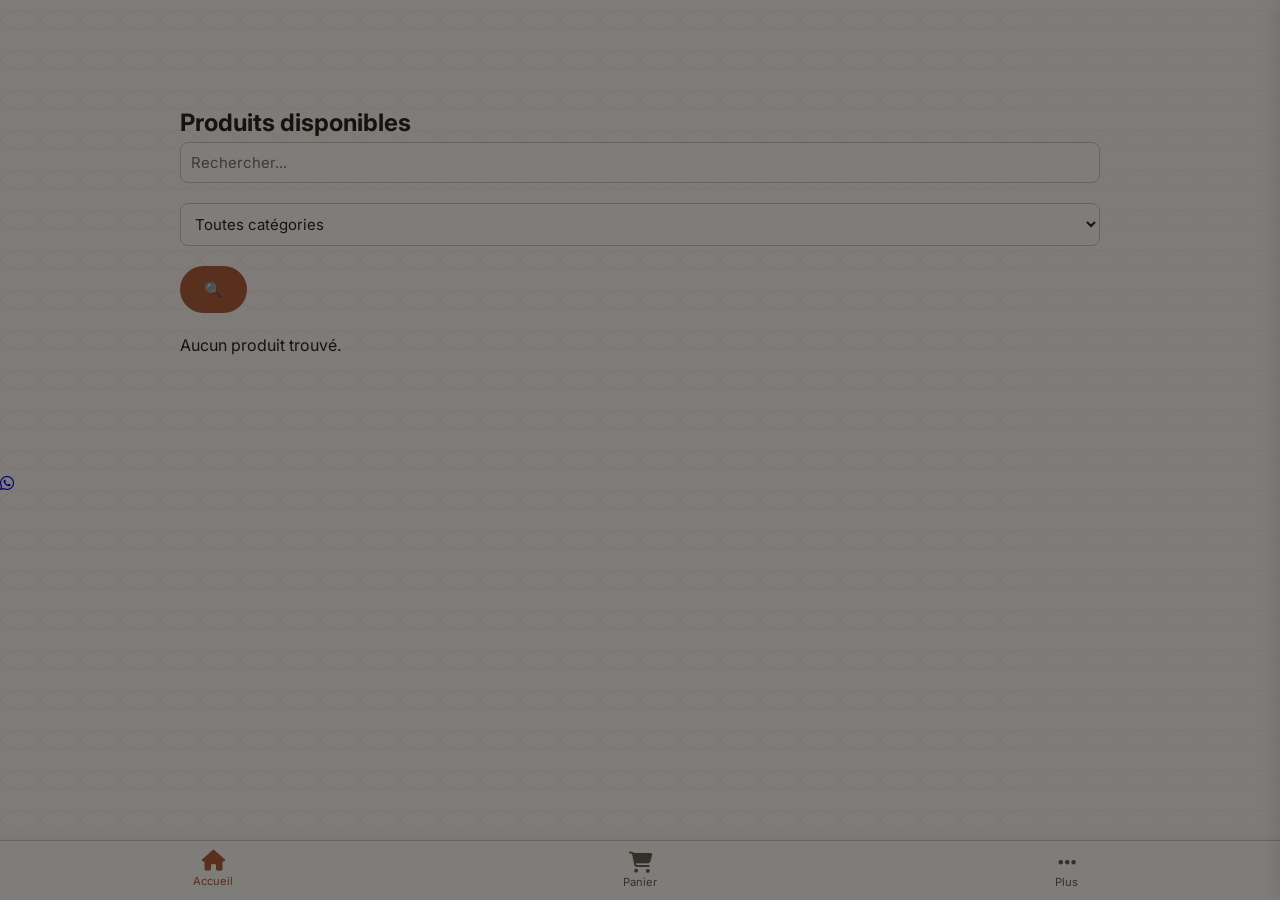
==== commit 658f16eb: "Update index.html" ====
--- a/index.html
+++ b/index.html
@@ -45,6 +45,7 @@
             background: none;
             border: none;
             font-family: var(--font-body);
+            position: relative;
         }
         .nav-item i { font-size: 1.3rem; margin-bottom: 2px; }
         .nav-item.active { color: var(--primary); }
@@ -85,7 +86,7 @@
     </nav>
 
     <!-- Menu "Plus" coulissant -->
-    <div class="menu-overlay" id="menu-overlay" style="display:none;" onclick="toggleMenu()"></div>
+    <div class="menu-overlay" id="menu-overlay" onclick="toggleMenu()"></div>
     <div class="side-menu" id="side-menu">
         <div class="menu-section">
             <label>Langue</label>
--- a/css/styles.css
+++ b/css/styles.css
@@ -1,7 +1,8 @@
 /* ==========================================
-   Niamey Market Hub – Styles unifiés (Priorité 2)
-   Thème clair/sombre, animations, responsive
+   Niamey Market Hub – Thème Marché de Niamey
+   Couleurs : ocre, sable, indigo, terracotta
    ========================================== */
+@import url('https://fonts.googleapis.com/css2?family=Amiri:wght@400;700&family=Inter:wght@400;500;600&display=swap');
 
 *,
 *::before,
@@ -12,30 +13,32 @@
 }
 
 :root {
-    --primary: #E05206;
-    --primary-dark: #b84504;
-    --secondary: #1B6B93;
-    --accent: #f0a04b;
-    --bg: #f8f9fa;
-    --surface: #ffffff;
-    --text: #1a1a2e;
-    --text-light: #6c757d;
-    --border: #dee2e6;
-    --shadow: 0 2px 10px rgba(0, 0, 0, 0.08);
-    --shadow-lg: 0 8px 30px rgba(0, 0, 0, 0.12);
-    --radius: 16px;
-    --radius-sm: 10px;
-    --font: system-ui, -apple-system, 'Segoe UI', Roboto, sans-serif;
-    --transition: 0.25s ease;
+    --bg: #fdf8f2;
+    --surface: #fffbf5;
+    --primary: #b45f3a;       /* terracotta */
+    --primary-dark: #8e462a;
+    --secondary: #2a3a4a;     /* indigo */
+    --accent: #c67b4b;        /* ocre */
+    --text: #2e241b;
+    --text-light: #6b5e4f;
+    --border: #d7c7b2;
+    --shadow: 0 6px 16px rgba(0,0,0,0.07);
+    --shadow-lg: 0 12px 28px rgba(0,0,0,0.1);
+    --radius: 18px;
+    --radius-sm: 12px;
+    --font-heading: 'Amiri', serif;
+    --font-body: 'Inter', system-ui, sans-serif;
+    --transition: 0.3s ease;
+    --wax-pattern: url("data:image/svg+xml,%3Csvg width='40' height='40' xmlns='http://www.w3.org/2000/svg'%3E%3Cpath d='M0 20 Q20 0 40 20 Q20 40 0 20' fill='none' stroke='%23d7c7b2' stroke-width='0.5' opacity='0.4'/%3E%3C/svg%3E");
 }
 
 body.dark {
-    --bg: #121212;
-    --surface: #1e1e1e;
-    --text: #e0e0e0;
-    --text-light: #a0a0a0;
-    --border: #333;
-    --shadow: 0 2px 10px rgba(0, 0, 0, 0.3);
+    --bg: #1f1a14;
+    --surface: #2a231b;
+    --text: #e6dcd0;
+    --text-light: #b3a08c;
+    --border: #4e3f2e;
+    --shadow: 0 6px 16px rgba(0,0,0,0.4);
 }
 
 body.contrast {
@@ -44,19 +47,19 @@
     --text: #fff;
     --text-light: #ff0;
     --border: #fff;
-    --primary: #f60;
-    --secondary: #0ff;
+    --primary: #ff8c42;
+    --secondary: #5ce1e6;
 }
 
 body {
-    font-family: var(--font);
+    font-family: var(--font-body);
     background: var(--bg);
     color: var(--text);
     line-height: 1.6;
     min-height: 100vh;
     transition: background var(--transition), color var(--transition);
     padding-top: 72px;
-    margin: 0;
+    background-image: var(--wax-pattern);
 }
 
 /* ---------- BANNER ---------- */
@@ -68,10 +71,12 @@
     z-index: 1000;
     background: linear-gradient(135deg, var(--primary), var(--accent));
     color: #fff;
-    padding: 6px 0;
+    padding: 8px 0;
     overflow: hidden;
     font-size: 13px;
     font-weight: 600;
+    text-align: center;
+    letter-spacing: 0.5px;
 }
 .banner-text {
     animation: scroll 20s linear infinite;
@@ -83,97 +88,207 @@
 /* ---------- TOOLBAR ---------- */
 .toolbar {
     position: fixed;
-    top: 28px;
+    top: 32px;
     left: 0;
     right: 0;
     z-index: 999;
     display: flex;
     justify-content: space-between;
     align-items: center;
-    padding: 8px 16px;
-    background: var(--surface);
-    border-bottom: 1px solid var(--border);
+    padding: 10px 20px;
+    background: var(--surface);
+    border-bottom: 2px solid var(--border);
+    box-shadow: var(--shadow);
     flex-wrap: wrap;
-    gap: 8px;
-    box-shadow: var(--shadow);
-}
-.toolbar a,
-.toolbar button {
+    gap: 10px;
+}
+.toolbar a {
     text-decoration: none;
 }
 .toolbar-btn {
-    padding: 8px 14px;
-    border-radius: 8px;
+    padding: 10px 16px;
+    border-radius: 30px;
     border: 1px solid var(--border);
     background: var(--surface);
     color: var(--text);
+    font-weight: 500;
     cursor: pointer;
     font-size: 14px;
-    font-weight: 500;
     transition: var(--transition);
     display: inline-flex;
     align-items: center;
-    gap: 4px;
+    gap: 6px;
+    font-family: var(--font-body);
 }
 .toolbar-btn:hover {
     background: var(--primary);
     color: #fff;
     border-color: var(--primary);
-    transform: translateY(-1px);
-}
-
-/* ---------- PAGE CONTAINER ---------- */
+    transform: translateY(-2px);
+    box-shadow: var(--shadow);
+}
+
+/* ---------- PAGE ---------- */
 .page {
-    max-width: 900px;
+    max-width: 960px;
     margin: 0 auto;
-    padding: 24px 16px;
-    animation: fadeSlideIn 0.4s ease;
-}
-@keyframes fadeSlideIn {
-    from { opacity: 0; transform: translateY(20px); }
+    padding: 32px 20px;
+    animation: fadeInUp 0.45s ease;
+}
+@keyframes fadeInUp {
+    from { opacity: 0; transform: translateY(24px); }
     to { opacity: 1; transform: translateY(0); }
 }
 
-/* ---------- FORMULAIRES ---------- */
+/* ---------- HERO ---------- */
+.hero {
+    background: linear-gradient(135deg, var(--secondary), var(--primary-dark));
+    color: #fff;
+    padding: 48px 28px;
+    border-radius: var(--radius);
+    text-align: center;
+    margin-bottom: 36px;
+    position: relative;
+    overflow: hidden;
+}
+.hero::before {
+    content: '';
+    position: absolute;
+    inset: 0;
+    background: url("data:image/svg+xml,%3Csvg width='60' height='60' xmlns='http://www.w3.org/2000/svg'%3E%3Cpath d='M30 10 L50 30 L30 50 L10 30 Z' fill='none' stroke='%23ffffff' stroke-width='0.6' opacity='0.15'/%3E%3C/svg%3E");
+}
+.hero h1 {
+    font-family: var(--font-heading);
+    font-size: 2.8rem;
+    font-weight: 700;
+    margin-bottom: 12px;
+    position: relative;
+}
+.hero p {
+    font-size: 1.2rem;
+    opacity: 0.9;
+    position: relative;
+}
+
+/* ---------- CATEGORY CHIPS ---------- */
+.categories-section {
+    display: flex;
+    gap: 12px;
+    flex-wrap: wrap;
+    margin-bottom: 28px;
+}
+.category-chip {
+    background: var(--surface);
+    border: 1px solid var(--border);
+    border-radius: 30px;
+    padding: 10px 22px;
+    cursor: pointer;
+    font-weight: 500;
+    transition: var(--transition);
+    font-size: 14px;
+}
+.category-chip:hover,
+.category-chip.active {
+    background: var(--primary);
+    color: #fff;
+    border-color: var(--primary);
+    box-shadow: var(--shadow);
+}
+
+/* ---------- SEARCH ---------- */
+.search-bar {
+    display: flex;
+    gap: 10px;
+    margin-bottom: 24px;
+    flex-wrap: wrap;
+}
+.search-bar input {
+    flex: 3;
+    min-width: 220px;
+    padding: 14px 18px;
+    border: 1px solid var(--border);
+    border-radius: 30px;
+    background: var(--surface);
+    color: var(--text);
+    font-family: var(--font-body);
+}
+.search-bar button {
+    padding: 14px 24px;
+    border-radius: 30px;
+}
+
+/* ---------- PRODUCT CARDS ---------- */
+.product-grid {
+    display: grid;
+    grid-template-columns: repeat(auto-fill, minmax(250px, 1fr));
+    gap: 24px;
+    margin-top: 20px;
+}
+.product-card {
+    background: var(--surface);
+    border: 1px solid var(--border);
+    border-radius: var(--radius);
+    overflow: hidden;
+    box-shadow: var(--shadow);
+    transition: var(--transition);
+    cursor: pointer;
+}
+.product-card:hover {
+    transform: translateY(-6px);
+    box-shadow: var(--shadow-lg);
+}
+.product-card img {
+    width: 100%;
+    height: 200px;
+    object-fit: cover;
+}
+.product-card h3 {
+    font-family: var(--font-heading);
+    font-size: 1.2rem;
+    margin: 12px 14px 4px;
+    color: var(--secondary);
+}
+.price-current {
+    font-weight: 700;
+    color: var(--primary);
+    font-size: 1.2rem;
+    margin: 0 14px 12px;
+}
+
+/* ---------- FORMS ---------- */
 input, select, textarea {
     width: 100%;
-    padding: 12px;
+    padding: 14px;
     border: 1px solid var(--border);
     border-radius: var(--radius-sm);
     background: var(--surface);
     color: var(--text);
-    font-family: var(--font);
+    font-family: var(--font-body);
     font-size: 15px;
-    transition: var(--transition);
     margin-bottom: 12px;
+    transition: var(--transition);
 }
 input:focus, select:focus, textarea:focus {
+    border-color: var(--primary);
+    box-shadow: 0 0 0 3px rgba(180,95,58,0.2);
     outline: none;
-    border-color: var(--primary);
-    box-shadow: 0 0 0 3px rgba(224, 82, 6, 0.2);
-}
-label {
-    display: block;
-    margin-bottom: 4px;
-    font-weight: 600;
-    color: var(--text);
-}
-
-/* ---------- BOUTONS ---------- */
+}
+
+/* ---------- BUTTONS ---------- */
 .btn {
     display: inline-flex;
     align-items: center;
     justify-content: center;
     gap: 8px;
-    padding: 12px 24px;
-    border-radius: var(--radius-sm);
-    font-family: var(--font);
+    padding: 12px 28px;
+    border-radius: 30px;
+    font-family: var(--font-body);
+    font-weight: 600;
     font-size: 15px;
-    font-weight: 600;
     border: none;
     cursor: pointer;
+    transition: var(--transition);
     text-decoration: none;
-    transition: var(--transition);
 }
 .btn-primary {
     background: var(--primary);
@@ -193,75 +308,10 @@
     background: var(--primary);
     color: #fff;
 }
-.btn-danger {
-    background: #dc3545;
-    color: #fff;
-}
-.btn-danger:hover {
-    background: #b02a37;
-}
-.btn-success {
-    background: #28a745;
-    color: #fff;
-}
-.btn-sm {
-    padding: 8px 16px;
-    font-size: 13px;
-}
-.btn-block {
-    display: block;
-    width: 100%;
-}
-
-/* ---------- CARTES PRODUIT ---------- */
-.product-grid {
-    display: grid;
-    grid-template-columns: repeat(auto-fill, minmax(240px, 1fr));
-    gap: 20px;
-    margin-top: 16px;
-}
-.product-card {
-    background: var(--surface);
-    border: 1px solid var(--border);
-    border-radius: var(--radius);
-    overflow: hidden;
-    cursor: pointer;
-    transition: var(--transition);
-    box-shadow: var(--shadow);
-}
-.product-card:hover {
-    transform: translateY(-6px);
-    box-shadow: var(--shadow-lg);
-}
-.product-card img {
-    width: 100%;
-    height: 200px;
-    object-fit: cover;
-    display: block;
-}
-.product-card h3 {
-    font-size: 16px;
-    margin: 8px 12px;
-    color: var(--text);
-    display: -webkit-box;
-    -webkit-line-clamp: 2;
-    -webkit-box-orient: vertical;
-    overflow: hidden;
-}
-.price-current {
-    font-weight: 700;
-    color: var(--primary);
-    font-size: 18px;
-    margin: 0 12px 8px;
-}
-
-/* ---------- MY PRODUCTS (dashboard) ---------- */
-.my-products {
-    display: flex;
-    flex-direction: column;
-    gap: 12px;
-    margin: 16px 0;
-}
+.btn-danger { background: #b23b2c; color: #fff; }
+.btn-success { background: #4a6b3a; color: #fff; }
+
+/* ---------- MY PRODUCTS ---------- */
 .my-product-item {
     display: flex;
     align-items: center;
@@ -269,158 +319,85 @@
     background: var(--surface);
     border: 1px solid var(--border);
     border-radius: var(--radius-sm);
-    padding: 12px;
+    padding: 16px;
+    margin-bottom: 12px;
     transition: var(--transition);
 }
 .my-product-item:hover {
     box-shadow: var(--shadow);
 }
 .my-product-item img {
-    width: 64px;
-    height: 64px;
-    border-radius: 10px;
+    width: 72px;
+    height: 72px;
+    border-radius: 14px;
     object-fit: cover;
 }
-.my-product-item .info {
-    flex: 1;
-}
-.my-product-item .actions {
-    display: flex;
-    gap: 8px;
-    flex-wrap: wrap;
-}
-
-/* ---------- PAGE D'ACCUEIL ENRICHIE ---------- */
-.hero {
-    background: linear-gradient(135deg, var(--primary), var(--secondary));
-    color: #fff;
-    padding: 48px 24px;
-    border-radius: var(--radius);
-    text-align: center;
-    margin-bottom: 32px;
-}
-.hero h1 {
-    font-size: 2.2rem;
-    margin-bottom: 8px;
-}
-.hero p {
-    font-size: 1.2rem;
-    opacity: 0.9;
-}
-.categories-section {
-    display: flex;
-    gap: 12px;
-    flex-wrap: wrap;
-    margin-bottom: 24px;
-}
-.category-chip {
-    background: var(--surface);
-    border: 1px solid var(--border);
-    border-radius: 30px;
-    padding: 8px 20px;
-    cursor: pointer;
-    font-size: 14px;
-    transition: var(--transition);
-}
-.category-chip:hover,
-.category-chip.active {
-    background: var(--primary);
-    color: #fff;
-    border-color: var(--primary);
-}
-
-/* ---------- SEARCH BAR ---------- */
-.search-bar {
-    display: flex;
-    gap: 8px;
-    margin-bottom: 20px;
-    flex-wrap: wrap;
-}
-.search-bar input {
-    flex: 2;
-    min-width: 200px;
-}
-.search-bar select {
-    flex: 1;
-    min-width: 150px;
-}
-
-/* ---------- MODAL & WHATSAPP (inchangé mais adapté) ---------- */
-.modal-overlay {
+
+/* ---------- RESPONSIVE ---------- */
+@media (max-width: 600px) {
+    .hero h1 { font-size: 2rem; }
+    .toolbar { flex-wrap: wrap; justify-content: center; }
+    .product-grid { grid-template-columns: 1fr 1fr; }
+}
+/* ---------- MENU "PLUS" ---------- */
+.menu-overlay {
     position: fixed;
     inset: 0;
-    background: rgba(0,0,0,0.6);
-    z-index: 2000;
+    background: rgba(0,0,0,0.5);
+    z-index: 1200;
+}
+.side-menu {
+    position: fixed;
+    top: 0;
+    right: 0;
+    width: 280px;
+    max-width: 80vw;
+    height: 100%;
+    background: var(--surface);
+    box-shadow: -4px 0 20px rgba(0,0,0,0.1);
+    transform: translateX(100%);
+    transition: transform 0.3s ease;
+    z-index: 1300;
+    padding: 20px;
+    overflow-y: auto;
+}
+.side-menu.open {
+    transform: translateX(0);
+}
+.side-menu .menu-section {
+    margin-bottom: 24px;
+}
+.side-menu label {
+    font-weight: 600;
+    font-size: 0.75rem;
+    text-transform: uppercase;
+    letter-spacing: 0.5px;
+    color: var(--text-light);
+    margin-bottom: 8px;
+    display: block;
+}
+.menu-link, .menu-btn {
+    display: block;
+    width: 100%;
+    padding: 12px;
+    border-radius: 10px;
+    color: var(--text);
+    text-decoration: none;
+    font-size: 0.95rem;
+    background: none;
+    border: none;
+    text-align: left;
+    cursor: pointer;
+}
+.menu-link:hover, .menu-btn:hover {
+    background: var(--bg);
+}
+.font-controls {
     display: flex;
     align-items: center;
-    justify-content: center;
-    padding: 20px;
-}
-.modal {
-    background: var(--surface);
-    border-radius: var(--radius);
-    padding: 24px;
-    max-width: 500px;
-    width: 100%;
-    max-height: 90vh;
-    overflow-y: auto;
-    position: relative;
-    animation: fadeIn 0.3s ease;
-}
-.modal-close {
-    position: absolute;
-    top: 12px;
-    right: 16px;
-    background: none;
-    border: none;
-    font-size: 28px;
-    cursor: pointer;
-    color: var(--text);
-}
-.whatsapp-float {
-    position: fixed;
-    bottom: 24px;
-    right: 24px;
-    z-index: 1500;
-}
-.whatsapp-btn {
-    width: 56px;
-    height: 56px;
-    border-radius: 50%;
-    background: #25D366;
-    color: #fff;
-    display: flex;
-    align-items: center;
-    justify-content: center;
-    font-size: 24px;
-    box-shadow: var(--shadow-lg);
-    text-decoration: none;
-    transition: var(--transition);
-}
-.whatsapp-btn:hover {
-    transform: scale(1.1);
-}
-
-/* ---------- FOOTER ---------- */
-.footer {
-    background: var(--surface);
-    border-top: 1px solid var(--border);
-    padding: 24px;
-    text-align: center;
-    font-size: 13px;
+    gap: 10px;
+}
+.font-controls span {
+    font-size: 0.9rem;
     color: var(--text-light);
-    margin-top: 48px;
-}
-
-/* ---------- RESPONSIVE ---------- */
-@media (max-width: 768px) {
-    .hero h1 { font-size: 1.8rem; }
-    .toolbar { gap: 4px; }
-    .toolbar-btn { padding: 6px 10px; font-size: 13px; }
-    .product-grid { grid-template-columns: repeat(auto-fill, minmax(160px, 1fr)); }
-}
-
-@media (max-width: 480px) {
-    .product-grid { grid-template-columns: 1fr 1fr; }
-    .my-product-item { flex-direction: column; align-items: flex-start; }
-}
+   }
